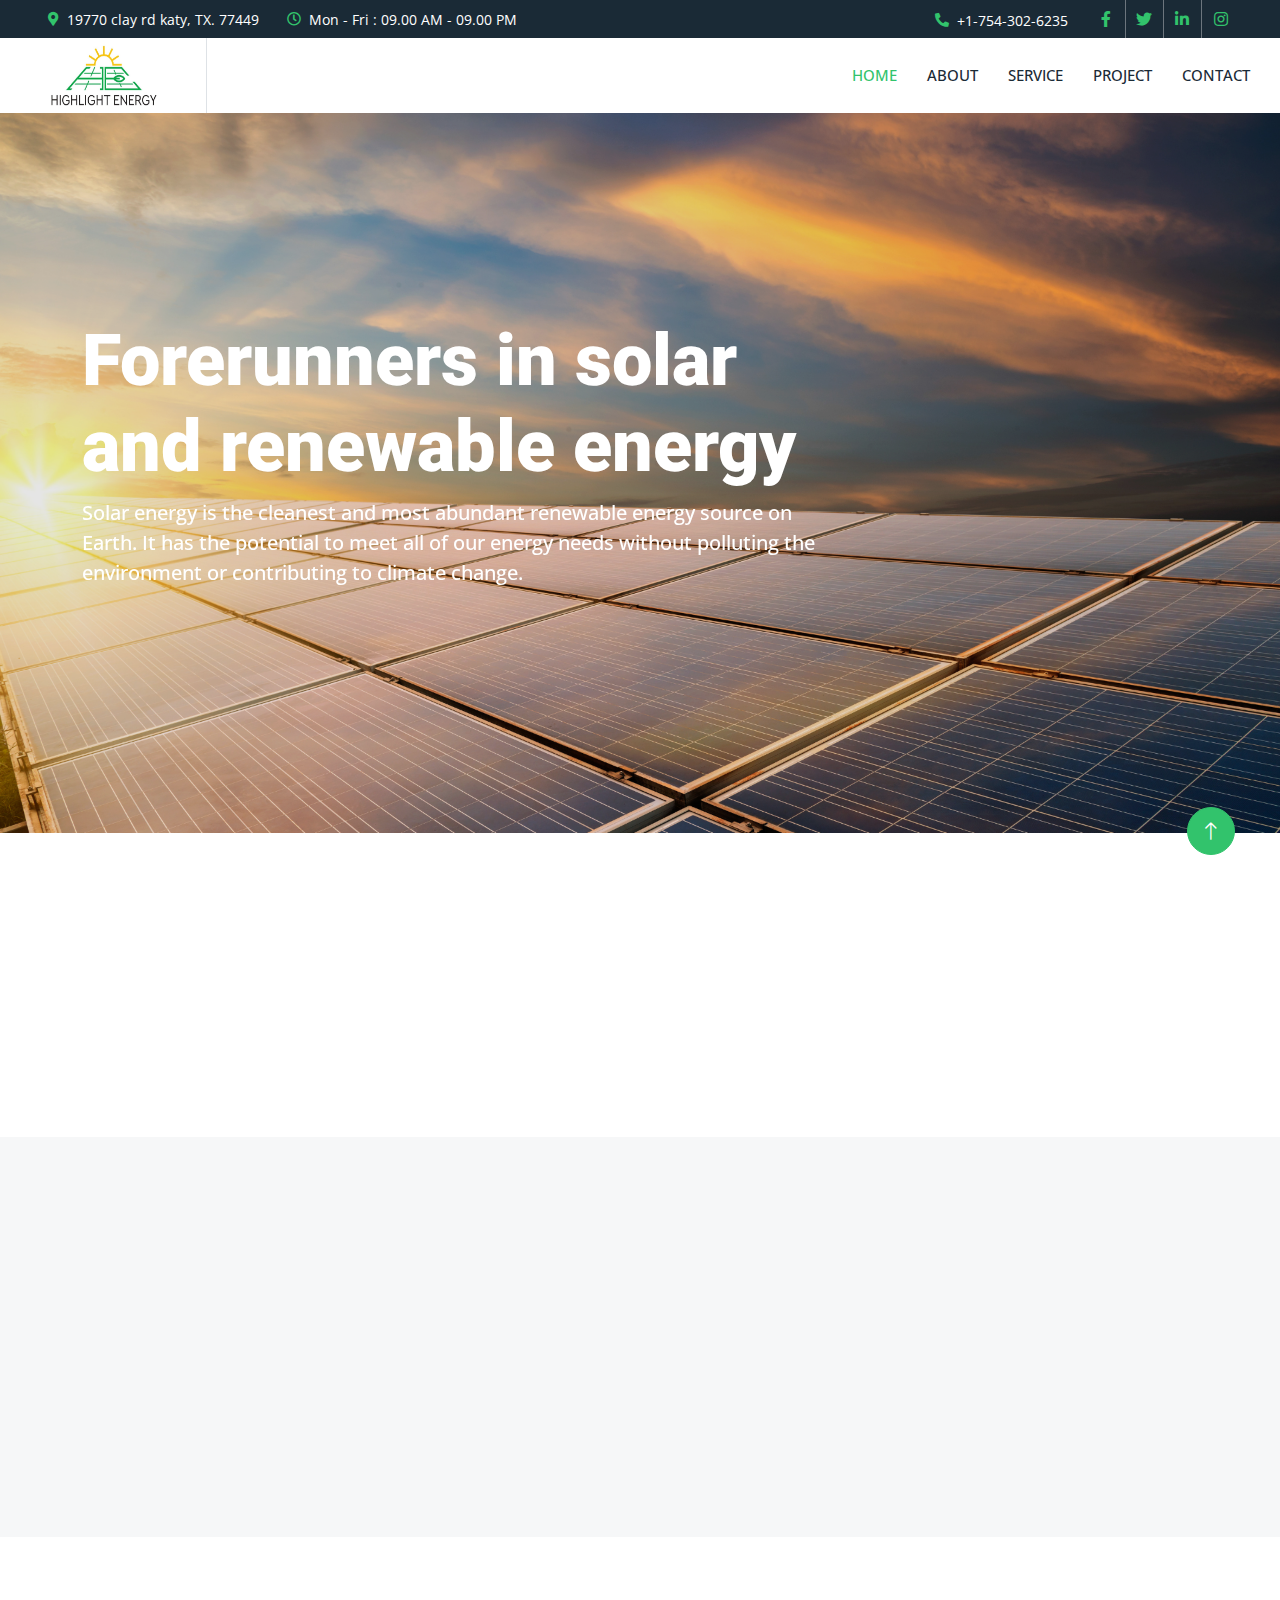
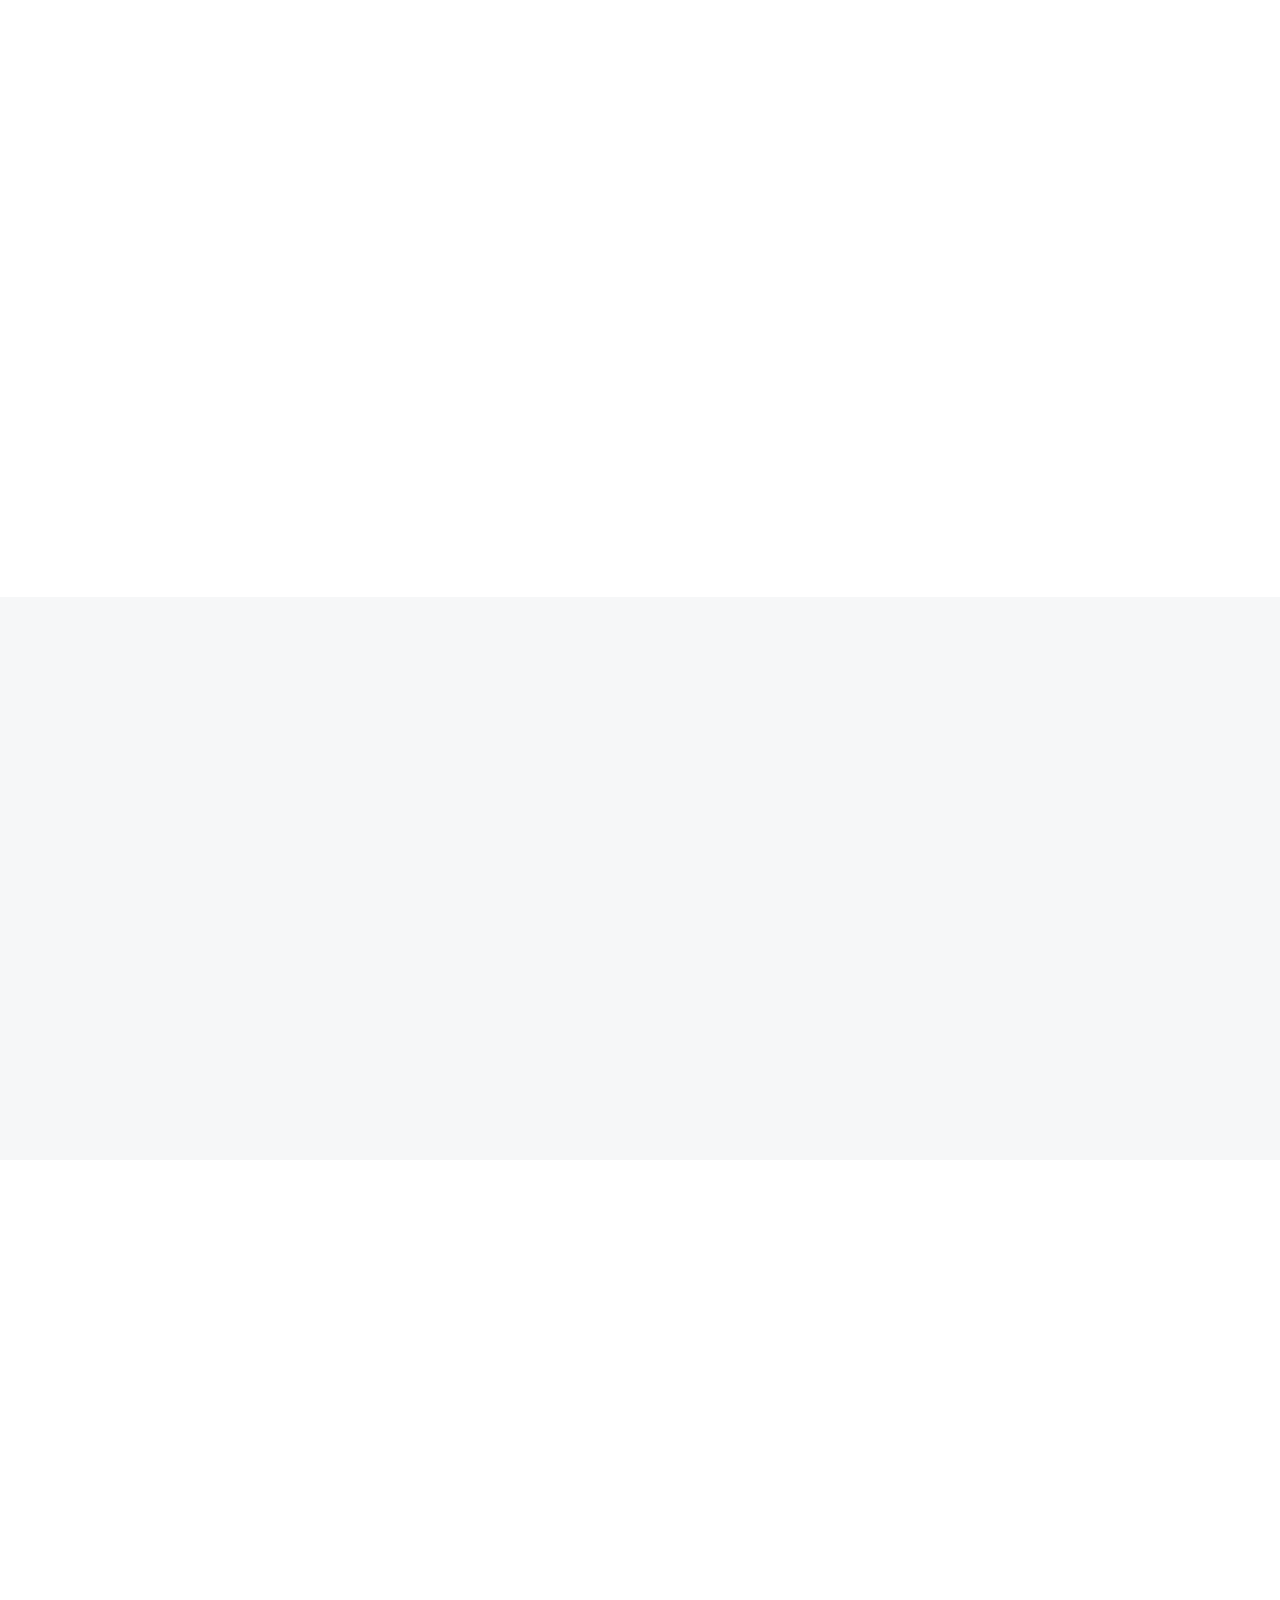
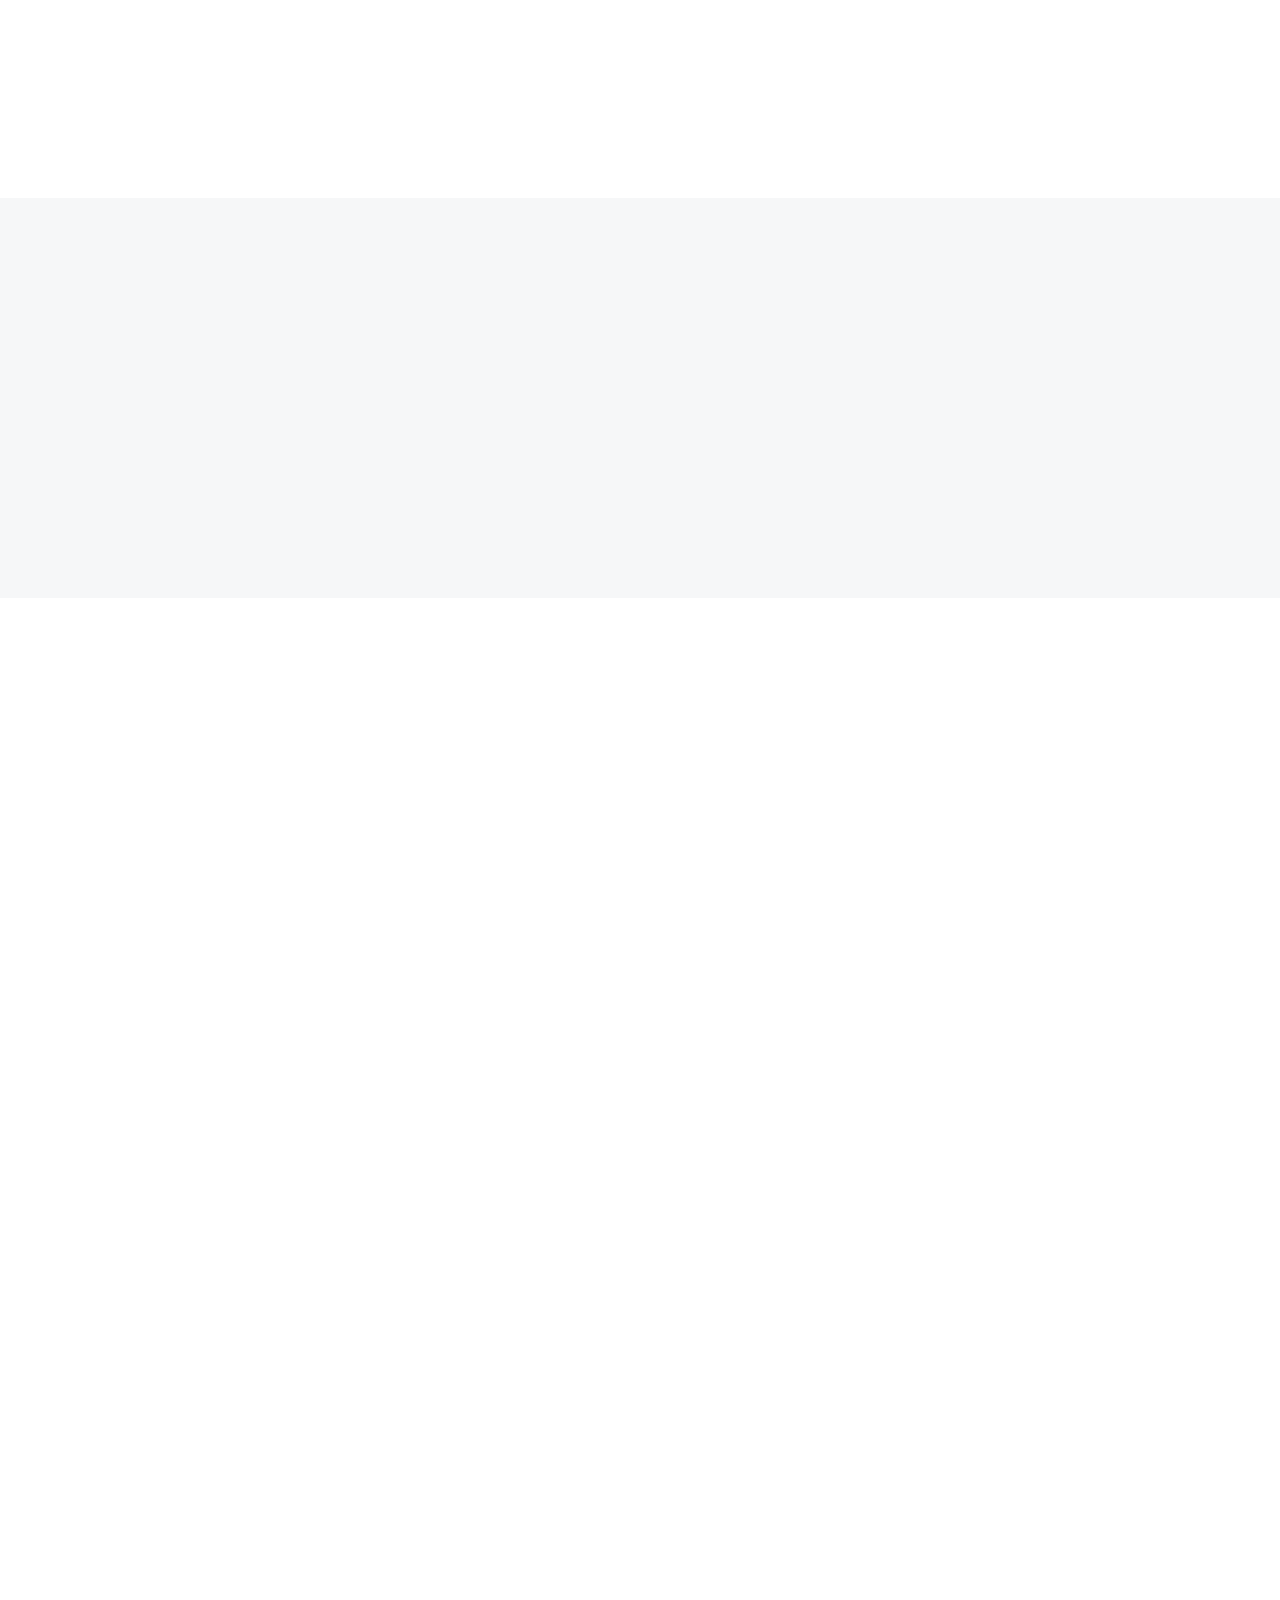
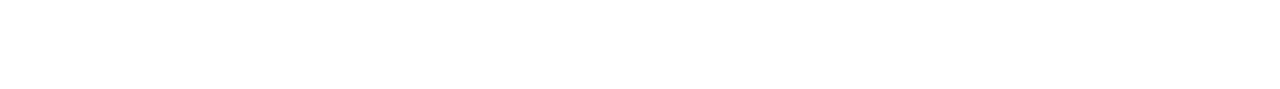
==== index.html @ 25a67133 "add" ====
<!DOCTYPE html>
<html lang="en">

<head>
    <meta charset="utf-8">
    <title>Highlight Energy</title>
    <meta content="width=device-width, initial-scale=1.0" name="viewport">
    <meta content="" name="keywords">
    <meta content="" name="description">

    <link href="img/favicon.ico" rel="icon">

    <link rel="preconnect" href="https://fonts.googleapis.com">
    <link rel="preconnect" href="https://fonts.gstatic.com" crossorigin>
    <link href="https://fonts.googleapis.com/css2?family=Open+Sans:wght@400;500&family=Roboto:wght@500;700;900&display=swap" rel="stylesheet"> 
    <link href="https://cdnjs.cloudflare.com/ajax/libs/font-awesome/5.10.0/css/all.min.css" rel="stylesheet">
    <link href="https://cdn.jsdelivr.net/npm/bootstrap-icons@1.4.1/font/bootstrap-icons.css" rel="stylesheet">
    <link href="lib/animate/animate.min.css" rel="stylesheet">
    <link href="lib/owlcarousel/assets/owl.carousel.min.css" rel="stylesheet">
    <link href="lib/lightbox/css/lightbox.min.css" rel="stylesheet">
    <link href="css/bootstrap.min.css" rel="stylesheet">
    <link href="css/style.css" rel="stylesheet">
</head>

<body>
    <div id="spinner" class="show bg-white position-fixed translate-middle w-100 vh-100 top-50 start-50 d-flex align-items-center justify-content-center">
        <div class="spinner-border text-primary" style="width: 3rem; height: 3rem;" role="status">
            <span class="sr-only">Loading...</span>
        </div>
    </div>
    <div class="container-fluid bg-dark p-0">
        <div class="row gx-0 d-none d-lg-flex">
            <div class="col-lg-7 px-5 text-start">
                <div class="h-100 d-inline-flex align-items-center me-4">
                    <small class="fa fa-map-marker-alt text-primary me-2"></small>
                    <small><a href="https://maps.app.goo.gl/d4Uj9iNZooESh6F9A?g_st=iw" style="color: white;">19770 clay rd katy, TX. 77449</a></small>
                </div>
                <div class="h-100 d-inline-flex align-items-center">
                    <small class="far fa-clock text-primary me-2"></small>
                    <small style="color:white;">Mon - Fri : 09.00 AM - 09.00 PM</small>
                </div>
            </div>
            <div class="col-lg-5 px-5 text-end">
                <div class="h-100 d-inline-flex align-items-center me-4">
                    <small class="fa fa-phone-alt text-primary me-2"></small>
                    <small ><a href="tel:+17543026235" style="color:white;">+1-754-302-6235</a></small>
                </div>
                <div class="h-100 d-inline-flex align-items-center mx-n2">
                    <a class="btn btn-square btn-link rounded-0 border-0 border-end border-secondary" href=""><i class="fab fa-facebook-f"></i></a>
                    <a class="btn btn-square btn-link rounded-0 border-0 border-end border-secondary" href=""><i class="fab fa-twitter"></i></a>
                    <a class="btn btn-square btn-link rounded-0 border-0 border-end border-secondary" href=""><i class="fab fa-linkedin-in"></i></a>
                    <a class="btn btn-square btn-link rounded-0" href=""><i class="fab fa-instagram"></i></a>
                </div>
            </div>
        </div>
    </div>
    <nav class="navbar navbar-expand-lg bg-white navbar-light sticky-top p-0">
        <a href="index.html" class="navbar-brand d-flex align-items-center border-end px-4 px-lg-5">
            <h2 class="m-0 text-primary"><img src="img/logo1.jpg"style="width: 110px; height:72px;"/></h2>
        </a>
        <button type="button" class="navbar-toggler me-4" data-bs-toggle="collapse" data-bs-target="#navbarCollapse">
            <span class="navbar-toggler-icon"></span>
        </button>
        <div class="collapse navbar-collapse" id="navbarCollapse">
            <div class="navbar-nav ms-auto p-4 p-lg-0">
                <a href="index.html" class="nav-item nav-link active">Home</a>
                <a href="about.html" class="nav-item nav-link">About</a>
                <a href="service.html" class="nav-item nav-link">Service</a>
                <a href="project.html" class="nav-item nav-link">Project</a>
                <!-- <div class="nav-item dropdown">
                    <a href="#" class="nav-link dropdown-toggle" data-bs-toggle="dropdown">Pages</a>
                    <div class="dropdown-menu bg-light m-0">
                        <a href="feature.html" class="dropdown-item">Feature</a>
                        <a href="quote.html" class="dropdown-item">Free Quote</a>
                        <a href="team.html" class="dropdown-item">Our Team</a>
                        <a href="testimonial.html" class="dropdown-item">Testimonial</a>
                        <a href="404.html" class="dropdown-item">404 Page</a>
                    </div>
                </div> -->
                <a href="contact.html" class="nav-item nav-link">Contact</a>
            </div>
            <!-- <a href="" class="btn btn-primary rounded-0 py-4 px-lg-5 d-none d-lg-block">Get A Quote<i class="fa fa-arrow-right ms-3"></i></a> -->
        </div>
    </nav>
    <div class="container-fluid p-0 pb-5 wow fadeIn" data-wow-delay="0.1s">
        <div class="owl-carousel header-carousel position-relative">
            <div class="owl-carousel-item position-relative" data-dot="<img src='img/carousel-1.jpg'>">
                <img class="img-fluid" src="img/sa.png" alt="">
                <div class="owl-carousel-inner">
                    <div class="container">
                        <div class="row justify-content-start">
                            <div class="col-10 col-lg-8">
                                <h1 class="display-2 text-white animated slideInDown">Forerunners in solar and renewable energy</h1>
                                <p class="fs-5 fw-medium text-white mb-4 pb-3">Solar energy is the cleanest and most abundant renewable energy source on Earth. It has the potential to meet all of our energy needs without polluting the environment or contributing to climate change.</p>
                                <!-- <a href="" class="btn btn-primary rounded-pill py-3 px-5 animated slideInLeft">Read More</a> -->
                            </div>
                        </div>
                    </div>
                </div>
            </div>
            <div class="owl-carousel-item position-relative" data-dot="<img src='img/carousel-2.jpg'>">
                <img class="img-fluid" src="img/carousel-2.jpg" alt="">
                <div class="owl-carousel-inner">
                    <div class="container">
                        <div class="row justify-content-start">
                            <div class="col-10 col-lg-8">
                                <h1 class="display-2 text-white animated slideInDown">Forerunners in solar and renewable energy</h1>
                                <p class="fs-5 fw-medium text-white mb-4 pb-3">Solar energy is the cleanest and most abundant renewable energy source on Earth. It has the potential to meet all of our energy needs without polluting the environment or contributing to climate change.</p>
                                <!-- <a href="" class="btn btn-primary rounded-pill py-3 px-5 animated slideInLeft">Read More</a> -->
                            </div>
                        </div>
                    </div>
                </div>
            </div>
            <div class="owl-carousel-item position-relative" data-dot="<img src='img/carousel-3.jpg'>">
                <img class="img-fluid" src="img/sa1.png" alt="">
                <div class="owl-carousel-inner">
                    <div class="container">
                        <div class="row justify-content-start">
                            <div class="col-10 col-lg-8">
                                <h1 class="display-2 text-white animated slideInDown">Forerunners in solar and renewable energy</h1>
                                <p class="fs-5 fw-medium text-white mb-4 pb-3">Solar energy is the cleanest and most abundant renewable energy source on Earth. It has the potential to meet all of our energy needs without polluting the environment or contributing to climate change.</p>
                                <!-- <a href="" class="btn btn-primary rounded-pill py-3 px-5 animated slideInLeft">Read More</a> -->
                            </div>
                        </div>
                    </div>
                </div>
            </div>
        </div>
    </div>
    <!-- Carousel End -->


    <!-- Feature Start -->
    <div class="container-xxl py-5">
        <div class="container">
            <div class="row g-5">
                <div class="col-md-6 col-lg-3 wow fadeIn" data-wow-delay="0.1s">
                    <div class="d-flex align-items-center mb-4">
                        <div class="btn-lg-square bg-primary rounded-circle me-3">
                            <i class="fa fa-users text-white"></i>
                        </div>
                        <h1 class="mb-0" data-toggle="counter-up">3453</h1>
                    </div>
                    <h5 class="mb-3">Satisfied customers</h5>
                    <!-- <span>It was time to get rid of the vines. Oh God, let it be God's pain</span> -->
                </div>
                <div class="col-md-6 col-lg-3 wow fadeIn" data-wow-delay="0.3s">
                    <div class="d-flex align-items-center mb-4">
                        <div class="btn-lg-square bg-primary rounded-circle me-3">
                            <i class="fa fa-check text-white"></i>
                        </div>
                        <h1 class="mb-0" data-toggle="counter-up">4234</h1>
                    </div>
                    <h5 class="mb-3">Project Complete</h5>
                    <!-- <span>It was time to get rid of the vines. Oh God, let it be God's pain</span> -->
                </div>
                <div class="col-md-6 col-lg-3 wow fadeIn" data-wow-delay="0.5s">
                    <div class="d-flex align-items-center mb-4">
                        <div class="btn-lg-square bg-primary rounded-circle me-3">
                            <i class="fa fa-award text-white"></i>
                        </div>
                        <h1 class="mb-0" data-toggle="counter-up">3123</h1>
                    </div>
                    <h5 class="mb-3">Awards Win</h5>
                    <!-- <span>It was time to get rid of the vines. Oh God, let it be God's pain</span> -->
                </div>
                <div class="col-md-6 col-lg-3 wow fadeIn" data-wow-delay="0.7s">
                    <div class="d-flex align-items-center mb-4">
                        <div class="btn-lg-square bg-primary rounded-circle me-3">
                            <i class="fa fa-users-cog text-white"></i>
                        </div>
                        <h1 class="mb-0" data-toggle="counter-up">1831</h1>
                    </div>
                    <h5 class="mb-3">Skilled workers</h5>
                    <!-- <span>It was time to get rid of the vines. Oh God, let it be God's pain</span> -->
                </div>
            </div>
        </div>
    </div>
    <!-- Feature Start -->


    <!-- About Start -->
    <div class="container-fluid bg-light overflow-hidden my-5 px-lg-0">
        <div class="container about px-lg-0">
            <div class="row g-0 mx-lg-0">
                <div class="col-lg-6 ps-lg-0 wow fadeIn" data-wow-delay="0.1s" style="min-height: 400px;">
                    <div class="position-relative h-100">
                        <img class="position-absolute img-fluid w-100 h-100" src="img/about.jpg" style="object-fit: cover;" alt="">
                    </div>
                </div>
                <div class="col-lg-6 about-text py-5 wow fadeIn" data-wow-delay="0.5s">
                    <div class="p-lg-5 pe-lg-0">
                        <h1 class="text-primary">About Us</h1>
                        <!-- <h1 class="mb-4">Over 25 years of experience in the solar and renewable energy industry</h1> -->
                        <p>With decades of expertise in the solar panel industry, we've honed our skills to deliver top-notch solutions, ensuring efficient and sustainable energy generation for a brighter future.</p>
                        <!-- <p><i class="fa fa-check-circle text-primary me-3"></i>Self-inflicted pain</p>
                        <p><i class="fa fa-check-circle text-primary me-3"></i>Some yards will be yards, while others will be something else.</p>
                        <p><i class="fa fa-check-circle text-primary me-3"></i>It was time to get rid of the vines</p> -->
                        <!-- <a href="" class="btn btn-primary rounded-pill py-3 px-5 mt-3">Explore More</a> -->
                    </div>
                </div>
            </div>
        </div>
    </div>
    <!-- About End -->


    <!-- Service Start -->
    <div class="container-xxl py-5">
        <div class="container">
            <div class="text-center mx-auto mb-5 wow fadeInUp" data-wow-delay="0.1s" style="max-width: 600px;">
                <h2 class="text-primary">Our Services</h2>
                <!-- <h1 class="mb-4">We Are Pioneers In The World Of Renewable Energy</h1> -->
            </div>
            <div class="row g-4">
                <!-- <div class="col-md-6 col-lg-4 wow fadeInUp" data-wow-delay="0.1s">
                    <div class="service-item rounded overflow-hidden">
                        <img class="img-fluid" src="img/img-600x400-1.jpg" alt="">
                        <div class="position-relative p-4 pt-0">
                            <div class="service-icon">
                                <i class="fa fa-solar-panel fa-3x"></i>
                            </div>
                            <h4 class="mb-3">Mounted Solar Panels</h4>
                            <p>Solar panels capture sunlight, converting it into renewable electricity.</p>
                            <a class="small fw-medium" href="">Read More<i class="fa fa-arrow-right ms-2"></i></a>
                        </div>
                    </div>
                </div> -->
                <div class="col-md-6 col-lg-4 wow fadeInUp" data-wow-delay="0.3s">
                    <div class="service-item rounded overflow-hidden">
                        <img class="img-fluid" src="img/img-600x400-5.jpg" alt="">
                        <div class="position-relative p-4 pt-0">
                            <div class="service-icon">
                                <i class="fa fa-wind fa-3x"></i>
                            </div>
                            <h4 class="mb-3">Residential Solar Panels</h4>
                            <!-- <p>Rooftop solar panels harness sunlight for clean, efficient energy generation.</p> -->
                            <!-- <a class="small fw-medium" href="">Read More<i class="fa fa-arrow-right ms-2"></i></a> -->
                        </div>
                    </div>
                </div>
                <div class="col-md-6 col-lg-4 wow fadeInUp" data-wow-delay="0.5s">
                    <div class="service-item rounded overflow-hidden">
                        <img class="img-fluid" src="img/img-600x400-6.jpg" alt="">
                        <div class="position-relative p-4 pt-0">
                            <div class="service-icon">
                                <i class="fa fa-lightbulb fa-3x"></i>
                            </div>
                            <h4 class="mb-3">Commercial Solar Panels</h4>
                            <!-- <p>Industrial solar panels provide large-scale clean energy solutions efficiently.</p> -->
                            <!-- <a class="small fw-medium" href="">Read More<i class="fa fa-arrow-right ms-2"></i></a> -->
                        </div>
                    </div>
                </div>
            </div>
        </div>
    </div>

    <div class="container-fluid bg-light overflow-hidden my-5 px-lg-0">
        <div class="container feature px-lg-0">
            <div class="row g-0 mx-lg-0">
                <div class="col-lg-6 feature-text py-5 wow fadeIn" data-wow-delay="0.1s">
                    <div class="p-lg-5 ps-lg-0">
                        <h6 class="text-primary">Why Choose Us!</h6>
                        <h1 class="mb-4">Complete Commercial & Residential Solar Systems</h1>
                        <p class="mb-4 pb-2">Complete commercial and residential solar systems provide sustainable energy solutions, reducing bills and environmental impact while powering homes and businesses efficiently.</p>
                        <div class="row g-4">
                            <div class="col-6">
                                <div class="d-flex align-items-center">
                                    <div class="btn-lg-square bg-primary rounded-circle">
                                        <i class="fa fa-check text-white"></i>
                                    </div>
                                    <div class="ms-4">
                                        <p class="mb-0">Quality</p>
                                        <h5 class="mb-0">Services</h5>
                                    </div>
                                </div>
                            </div>
                            <div class="col-6">
                                <div class="d-flex align-items-center">
                                    <div class="btn-lg-square bg-primary rounded-circle">
                                        <i class="fa fa-user-check text-white"></i>
                                    </div>
                                    <div class="ms-4">
                                        <p class="mb-0">Expert</p>
                                        <h5 class="mb-0">Workers</h5>
                                    </div>
                                </div>
                            </div>
                            <div class="col-6">
                                <div class="d-flex align-items-center">
                                    <div class="btn-lg-square bg-primary rounded-circle">
                                        <i class="fa fa-drafting-compass text-white"></i>
                                    </div>
                                    <div class="ms-4">
                                        <p class="mb-0">Free</p>
                                        <h5 class="mb-0">Consultation</h5>
                                    </div>
                                </div>
                            </div>
                            <div class="col-6">
                                <div class="d-flex align-items-center">
                                    <div class="btn-lg-square bg-primary rounded-circle">
                                        <i class="fa fa-headphones text-white"></i>
                                    </div>
                                    <div class="ms-4">
                                        <p class="mb-0">Customer</p>
                                        <h5 class="mb-0">Support</h5>
                                    </div>
                                </div>
                            </div>
                        </div>
                    </div>
                </div>
                <div class="col-lg-6 pe-lg-0 wow fadeIn" data-wow-delay="0.5s" style="min-height: 400px;">
                    <div class="position-relative h-100">
                        <img class="position-absolute img-fluid w-100 h-100" src="img/feature.jpg" style="object-fit: cover;" alt="">
                    </div>
                </div>
            </div>
        </div>
    </div>

    <div class="container-xxl py-5">
        <div class="container">
            <div class="text-center mx-auto mb-5 wow fadeInUp" data-wow-delay="0.1s" style="max-width: 600px;">
                <h2 class="text-primary">Our Projects</h2>
                <!-- <h1 class="mb-4">Visit Our Latest Solar And Renewable Energy Projects</h1> -->
            </div>
            <div class="row mt-n2 wow fadeInUp" data-wow-delay="0.3s">
                <div class="col-12 text-center">
                    <ul class="list-inline mb-5" id="portfolio-flters">
                        <li class="mx-2 active" data-filter="*">All</li>
                        <li class="mx-2" data-filter=".first">Solar Panels</li>
                        <!-- <li class="mx-2" data-filter=".second">Wind Turbines</li> -->
                        <!-- <li class="mx-2" data-filter=".third">Hydropower Plants</li> -->
                    </ul>
                </div>
            </div>
            <div class="row g-4 portfolio-container wow fadeInUp" data-wow-delay="0.5s">
                <!-- <div class="col-lg-4 col-md-6 portfolio-item first">
                    <div class="portfolio-img rounded overflow-hidden">
                        <img class="img-fluid" src="img/img-600x400-6.jpg" alt="">
                        <div class="portfolio-btn">
                            <a class="btn btn-lg-square btn-outline-light rounded-circle mx-1" href="img/img-600x400-6.jpg" data-lightbox="portfolio"><i class="fa fa-eye"></i></a>
                            <a class="btn btn-lg-square btn-outline-light rounded-circle mx-1" href=""><i class="fa fa-link"></i></a>
                        </div>
                    </div>
                    <div class="pt-3">
                        <p class="text-primary mb-0">Mounted Solar Panels</p>
                        <hr class="text-primary w-25 my-2">
                        <h5 class="lh-base">Solar panels capture sunlight, converting it into renewable electricity.</h5>
                    </div>
                </div> -->
                <div class="col-lg-4 col-md-6 portfolio-item second">
                    <div class="portfolio-img rounded overflow-hidden">
                        <img class="img-fluid" src="img/img-600x400-5.jpg" alt="">
                        <div class="portfolio-btn">
                            <a class="btn btn-lg-square btn-outline-light rounded-circle mx-1" href="img/img-600x400-5.jpg" data-lightbox="portfolio"><i class="fa fa-eye"></i></a>
                            <a class="btn btn-lg-square btn-outline-light rounded-circle mx-1" href=""><i class="fa fa-link"></i></a>
                        </div>
                    </div>
                    <div class="pt-3">
                        <p class="text-primary mb-0">Residential Solar Panels</p>
                        <hr class="text-primary w-25 my-2">
                        <!-- <h5 class="lh-base">Rooftop solar panels harness sunlight for clean, efficient energy generation.</h5> -->
                    </div>
                </div>
                <div class="col-lg-4 col-md-6 portfolio-item third">
                    <div class="portfolio-img rounded overflow-hidden">
                        <img class="img-fluid" src="img/img-600x400-4.jpg" alt="">
                        <div class="portfolio-btn">
                            <a class="btn btn-lg-square btn-outline-light rounded-circle mx-1" href="img/img-600x400-4.jpg" data-lightbox="portfolio"><i class="fa fa-eye"></i></a>
                            <a class="btn btn-lg-square btn-outline-light rounded-circle mx-1" href=""><i class="fa fa-link"></i></a>
                        </div>
                    </div>
                    <div class="pt-3">
                        <p class="text-primary mb-0">Commercial Solar Panels</p>
                        <hr class="text-primary w-25 my-2">
                        <!-- <h5 class="lh-base">Industrial solar panels provide large-scale clean energy solutions efficiently.</h5> -->
                    </div>
                </div>
                <!-- <div class="col-lg-4 col-md-6 portfolio-item first">
                    <div class="portfolio-img rounded overflow-hidden">
                        <img class="img-fluid" src="img/img-600x400-3.jpg" alt="">
                        <div class="portfolio-btn">
                            <a class="btn btn-lg-square btn-outline-light rounded-circle mx-1" href="img/img-600x400-3.jpg" data-lightbox="portfolio"><i class="fa fa-eye"></i></a>
                            <a class="btn btn-lg-square btn-outline-light rounded-circle mx-1" href=""><i class="fa fa-link"></i></a>
                        </div>
                    </div>
                    <div class="pt-3">
                        <p class="text-primary mb-0">Solar Panels</p>
                        <hr class="text-primary w-25 my-2">
                        <h5 class="lh-base">We Are pioneers of solar & renewable energy industry</h5>
                    </div>
                </div>
                <div class="col-lg-4 col-md-6 portfolio-item second">
                    <div class="portfolio-img rounded overflow-hidden">
                        <img class="img-fluid" src="img/img-600x400-2.jpg" alt="">
                        <div class="portfolio-btn">
                            <a class="btn btn-lg-square btn-outline-light rounded-circle mx-1" href="img/img-600x400-2.jpg" data-lightbox="portfolio"><i class="fa fa-eye"></i></a>
                            <a class="btn btn-lg-square btn-outline-light rounded-circle mx-1" href=""><i class="fa fa-link"></i></a>
                        </div>
                    </div>
                    <div class="pt-3">
                        <p class="text-primary mb-0">Photovoltaic Panel</p>
                        <hr class="text-primary w-25 my-2">
                        <h5 class="lh-base">We Are pioneers of solar & renewable energy industry</h5>
                    </div>
                </div>
                <div class="col-lg-4 col-md-6 portfolio-item third">
                    <div class="portfolio-img rounded overflow-hidden">
                        <img class="img-fluid" src="img/img-600x400-1.jpg" alt="">
                        <div class="portfolio-btn">
                            <a class="btn btn-lg-square btn-outline-light rounded-circle mx-1" href="img/img-600x400-1.jpg" data-lightbox="portfolio"><i class="fa fa-eye"></i></a>
                            <a class="btn btn-lg-square btn-outline-light rounded-circle mx-1" href=""><i class="fa fa-link"></i></a>
                        </div>
                    </div>
                    <div class="pt-3">
                        <p class="text-primary mb-0">Hydropower Plants</p>
                        <hr class="text-primary w-25 my-2">
                        <h5 class="lh-base">We Are pioneers of solar & renewable energy industry</h5>
                    </div>
                </div> -->
            </div>
        </div>
    </div>

    <div class="container-fluid bg-light overflow-hidden my-5 px-lg-0">
        <div class="container quote px-lg-0">
            <div class="row g-0 mx-lg-0">
                <div class="col-lg-6 ps-lg-0 wow fadeIn" data-wow-delay="0.1s" style="min-height: 400px;">
                    <div class="position-relative h-100">
                        <img class="position-absolute img-fluid w-100 h-100" src="img/quote.jpg" style="object-fit: cover;" alt="">
                    </div>
                </div>
                <div class="col-lg-6 quote-text py-5 wow fadeIn" data-wow-delay="0.5s">
                    <div class="p-lg-5 pe-lg-0">
                        <!-- <h6 class="text-primary">Contact Us</h6> -->
                        <h1 class="mb-4">Feel Free To Contact Us</h1>
                        <!-- <p class="mb-4 pb-2"></p> -->
                        <!-- <form>
                            <div class="row g-3">
                                <div class="col-12 col-sm-6">
                                    <input type="text" class="form-control border-0" placeholder="Your Name" style="height: 55px;">
                                </div>
                                <div class="col-12 col-sm-6">
                                    <input type="email" class="form-control border-0" placeholder="Your Email" style="height: 55px;">
                                </div>
                                <div class="col-12 col-sm-6">
                                    <input type="text" class="form-control border-0" placeholder="Your Mobile" style="height: 55px;">
                                </div>
                                <div class="col-12 col-sm-6">
                                    <select class="form-select border-0" style="height: 55px;">
                                        <option selected>Select A Service</option>
                                        <option value="1">Service 1</option>
                                        <option value="2">Service 2</option>
                                        <option value="3">Service 3</option>
                                    </select>
                                </div>
                                <div class="col-12">
                                    <textarea class="form-control border-0" placeholder="Special Note"></textarea>
                                </div>
                                <div class="col-12">
                                    <button class="btn btn-primary rounded-pill py-3 px-5" type="submit">Submit</button>
                                </div>
                            </div>
                        </form> -->
                        <script type="text/javascript" src="https://form.jotform.com/jsform/232794790628470"></script>
                    </div>
                </div>
            </div>
        </div>
    </div>

    <!-- <div class="container-xxl py-5">
        <div class="container">
            <div class="text-center mx-auto mb-5 wow fadeInUp" data-wow-delay="0.1s" style="max-width: 600px;">
                <h6 class="text-primary">Team Member</h6>
                <h1 class="mb-4">Experienced Team Members</h1>
            </div>
            <div class="row g-4">
                <div class="col-lg-4 col-md-6 wow fadeInUp" data-wow-delay="0.1s">
                    <div class="team-item rounded overflow-hidden">
                        <div class="d-flex">
                            <img class="img-fluid w-75" src="img/team-1.jpg" alt="">
                            <div class="team-social w-25">
                                <a class="btn btn-lg-square btn-outline-primary rounded-circle mt-3" href=""><i class="fab fa-facebook-f"></i></a>
                                <a class="btn btn-lg-square btn-outline-primary rounded-circle mt-3" href=""><i class="fab fa-twitter"></i></a>
                                <a class="btn btn-lg-square btn-outline-primary rounded-circle mt-3" href=""><i class="fab fa-instagram"></i></a>
                            </div>
                        </div>
                        <div class="p-4">
                            <h5>Full Name</h5>
                            <span>Designation</span>
                        </div>
                    </div>
                </div>
                <div class="col-lg-4 col-md-6 wow fadeInUp" data-wow-delay="0.3s">
                    <div class="team-item rounded overflow-hidden">
                        <div class="d-flex">
                            <img class="img-fluid w-75" src="img/team-2.jpg" alt="">
                            <div class="team-social w-25">
                                <a class="btn btn-lg-square btn-outline-primary rounded-circle mt-3" href=""><i class="fab fa-facebook-f"></i></a>
                                <a class="btn btn-lg-square btn-outline-primary rounded-circle mt-3" href=""><i class="fab fa-twitter"></i></a>
                                <a class="btn btn-lg-square btn-outline-primary rounded-circle mt-3" href=""><i class="fab fa-instagram"></i></a>
                            </div>
                        </div>
                        <div class="p-4">
                            <h5>Full Name</h5>
                            <span>Designation</span>
                        </div>
                    </div>
                </div>
                <div class="col-lg-4 col-md-6 wow fadeInUp" data-wow-delay="0.5s">
                    <div class="team-item rounded overflow-hidden">
                        <div class="d-flex">
                            <img class="img-fluid w-75" src="img/team-3.jpg" alt="">
                            <div class="team-social w-25">
                                <a class="btn btn-lg-square btn-outline-primary rounded-circle mt-3" href=""><i class="fab fa-facebook-f"></i></a>
                                <a class="btn btn-lg-square btn-outline-primary rounded-circle mt-3" href=""><i class="fab fa-twitter"></i></a>
                                <a class="btn btn-lg-square btn-outline-primary rounded-circle mt-3" href=""><i class="fab fa-instagram"></i></a>
                            </div>
                        </div>
                        <div class="p-4">
                            <h5>Full Name</h5>
                            <span>Designation</span>
                        </div>
                    </div>
                </div>
            </div>
        </div>
    </div> -->
    <!-- Team End -->


    <!-- Testimonial Start -->
    <div class="container-xxl py-5">
        <div class="container">
            <div class="text-center mx-auto mb-5 wow fadeInUp" data-wow-delay="0.1s" style="max-width: 600px;">
                <h6 class="text-primary">Testimonial</h6>
                <h1 class="mb-4">What Our Clients Say!</h1>
            </div>
            <div class="owl-carousel testimonial-carousel wow fadeInUp" data-wow-delay="0.1s">
                <div class="testimonial-item text-center">
                    <div class="testimonial-img position-relative">
                        <img class="img-fluid rounded-circle mx-auto mb-5" src="img/testimonial-1.jpg">
                        <div class="btn-square bg-primary rounded-circle">
                            <i class="fa fa-quote-left text-white"></i>
                        </div>
                    </div>
                    <div class="testimonial-text text-center rounded p-4">
                        <p>Clita clita tempor justo dolor ipsum amet kasd amet duo justo duo duo labore sed sed. Magna ut diam sit et amet stet eos sed clita erat magna elitr erat sit sit erat at rebum justo sea clita.</p>
                        <h5 class="mb-1">Client Name</h5>
                        <span class="fst-italic">Profession</span>
                    </div>
                </div>
                <div class="testimonial-item text-center">
                    <div class="testimonial-img position-relative">
                        <img class="img-fluid rounded-circle mx-auto mb-5" src="img/testimonial-2.jpg">
                        <div class="btn-square bg-primary rounded-circle">
                            <i class="fa fa-quote-left text-white"></i>
                        </div>
                    </div>
                    <div class="testimonial-text text-center rounded p-4">
                        <p>Clita clita tempor justo dolor ipsum amet kasd amet duo justo duo duo labore sed sed. Magna ut diam sit et amet stet eos sed clita erat magna elitr erat sit sit erat at rebum justo sea clita.</p>
                        <h5 class="mb-1">Client Name</h5>
                        <span class="fst-italic">Profession</span>
                    </div>
                </div>
                <div class="testimonial-item text-center">
                    <div class="testimonial-img position-relative">
                        <img class="img-fluid rounded-circle mx-auto mb-5" src="img/testimonial-3.jpg">
                        <div class="btn-square bg-primary rounded-circle">
                            <i class="fa fa-quote-left text-white"></i>
                        </div>
                    </div>
                    <div class="testimonial-text text-center rounded p-4">
                        <p>Clita clita tempor justo dolor ipsum amet kasd amet duo justo duo duo labore sed sed. Magna ut diam sit et amet stet eos sed clita erat magna elitr erat sit sit erat at rebum justo sea clita.</p>
                        <h5 class="mb-1">Client Name</h5>
                        <span class="fst-italic">Profession</span>
                    </div>
                </div>
            </div>
        </div>
    </div>
    <!-- Testimonial End -->


    <!-- Footer Start -->
    <div class="container-fluid bg-dark text-body footer mt-5 pt-5 wow fadeIn" data-wow-delay="0.1s">
        <div class="container py-5">
            <div class="row g-5">
                <div class="col-lg-3 col-md-6">
                    <h5 class="text-white mb-4">Address</h5>
                    <p class="mb-2"><i class="fa fa-map-marker-alt me-3"></i><a href="https://maps.app.goo.gl/d4Uj9iNZooESh6F9A?g_st=iw"  style="color: grey;">19770 clay rd katy, TX. 77449</a></p>
                    <p class="mb-2"><i class="fa fa-phone-alt me-3"></i><a href="tel:+17543026235" style="color: grey;">+1-754-302-6235</a></p>
                    <p class="mb-2"><i class="fa fa-envelope me-3"></i><a href="mailto:Highlightenergytx@gmail.com" style="color: grey;font-size:14px;">Highlightenergytx@gmail.com</a></p>
                    <div class="d-flex pt-2">
                        <a class="btn btn-square btn-outline-light btn-social" href=""><i class="fab fa-twitter"></i></a>
                        <a class="btn btn-square btn-outline-light btn-social" href=""><i class="fab fa-facebook-f"></i></a>
                        <a class="btn btn-square btn-outline-light btn-social" href=""><i class="fab fa-youtube"></i></a>
                        <a class="btn btn-square btn-outline-light btn-social" href=""><i class="fab fa-linkedin-in"></i></a>
                    </div>
                </div>
                <div class="col-lg-3 col-md-6">
                    <h5 class="text-white mb-4">Quick Links</h5>
                    <a class="btn btn-link" href="about.html">About Us</a>
                    <a class="btn btn-link" href="service.html">Our Services</a>
                    <a class="btn btn-link" href="project.html">Our Project</a>
                    <a class="btn btn-link" href="contact.html">Contact Us</a>
                    <!-- <a class="btn btn-link" href="">Support</a> -->
                </div>
                <div class="col-lg-3 col-md-6">
                    <h5 class="text-white mb-4">Project Gallery</h5>
                    <div class="row g-2">
                        <div class="col-4">
                            <img class="img-fluid rounded" src="img/gallery-1.jpg" alt="">
                        </div>
                        <div class="col-4">
                            <img class="img-fluid rounded" src="img/gallery-2.jpg" alt="">
                        </div>
                        <div class="col-4">
                            <img class="img-fluid rounded" src="img/gallery-3.jpg" alt="">
                        </div>
                        <div class="col-4">
                            <img class="img-fluid rounded" src="img/gallery-4.jpg" alt="">
                        </div>
                        <div class="col-4">
                            <img class="img-fluid rounded" src="img/gallery-5.jpg" alt="">
                        </div>
                        <div class="col-4">
                            <img class="img-fluid rounded" src="img/gallery-6.jpg" alt="">
                        </div>
                    </div>
                </div>
                <div class="col-lg-3 col-md-6">
                    <h5 class="text-white mb-4">Newsletter</h5>
                    <p>Feel Free To Contact Us</p>
                    <div class="position-relative mx-auto" style="max-width: 400px;">
                        <input class="form-control border-0 w-100 py-3 ps-4 pe-5" type="text" placeholder="Your email">
                        <button type="button" class="btn btn-primary py-2 position-absolute top-0 end-0 mt-2 me-2">SignUp</button>
                    </div>
                </div>
            </div>
        </div>
        <div class="container"> 
            <div class="copyright">
                <div class="row">
                    <div class="col-md-6 text-center text-md-start mb-3 mb-md-0">
                        &copy; <a href="https://highlightenergy.com/">Highlight Energy</a>, All Right Reserved.
                    </div>
                    <!-- <div class="col-md-6 text-center text-md-end">
                        Designed By <a href="https://htmlcodex.com">HTML Codex</a>
                        <br>Distributed By: <a href="https://themewagon.com" target="_blank">ThemeWagon</a>
                    </div> -->
                </div>
            </div>
        </div>
    </div>
    <a href="#" class="btn btn-lg btn-primary btn-lg-square rounded-circle back-to-top"><i class="bi bi-arrow-up"></i></a>


    <script src="https://code.jquery.com/jquery-3.4.1.min.js"></script>
    <script src="https://cdn.jsdelivr.net/npm/bootstrap@5.0.0/dist/js/bootstrap.bundle.min.js"></script>
    <script src="lib/wow/wow.min.js"></script>
    <script src="lib/easing/easing.min.js"></script>
    <script src="lib/waypoints/waypoints.min.js"></script>
    <script src="lib/counterup/counterup.min.js"></script>
    <script src="lib/owlcarousel/owl.carousel.min.js"></script>
    <script src="lib/isotope/isotope.pkgd.min.js"></script>
    <script src="lib/lightbox/js/lightbox.min.js"></script>

    <script src="js/main.js"></script>
</body>

</html>
---- css/style.css ----
/********** Template CSS **********/
:root {
    --primary: #32C36C;
    --light: #F6F7F8;
    --dark: #1A2A36;
}

.fw-medium {
    font-weight: 500 !important;
}

.fw-bold {
    font-weight: 700 !important;
}

.fw-black {
    font-weight: 900 !important;
}

.back-to-top {
    position: fixed;
    display: none;
    right: 45px;
    bottom: 45px;
    z-index: 99;
}


/*** Spinner ***/
#spinner {
    opacity: 0;
    visibility: hidden;
    transition: opacity .5s ease-out, visibility 0s linear .5s;
    z-index: 99999;
}

#spinner.show {
    transition: opacity .5s ease-out, visibility 0s linear 0s;
    visibility: visible;
    opacity: 1;
}


/*** Button ***/
.btn {
    font-weight: 500;
    transition: .5s;
}

.btn.btn-primary,
.btn.btn-outline-primary:hover {
    color: #FFFFFF;
}

.btn-square {
    width: 38px;
    height: 38px;
}

.btn-sm-square {
    width: 32px;
    height: 32px;
}

.btn-lg-square {
    width: 48px;
    height: 48px;
}

.btn-square,
.btn-sm-square,
.btn-lg-square {
    padding: 0;
    display: flex;
    align-items: center;
    justify-content: center;
    font-weight: normal;
}

/*** Navbar ***/
.navbar.sticky-top {
    top: -100px;
    transition: .5s;
}

.navbar .navbar-brand,
.navbar a.btn {
    height: 75px;
}

.navbar .navbar-nav .nav-link {
    margin-right: 30px;
    padding: 25px 0;
    color: var(--dark);
    font-size: 15px;
    font-weight: 500;
    text-transform: uppercase;
    outline: none;
}

.navbar .navbar-nav .nav-link:hover,
.navbar .navbar-nav .nav-link.active {
    color: var(--primary);
}

.navbar .dropdown-toggle::after {
    border: none;
    content: "\f107";
    font-family: "Font Awesome 5 Free";
    font-weight: 900;
    vertical-align: middle;
    margin-left: 8px;
}

@media (max-width: 991.98px) {
    .navbar .navbar-nav .nav-link  {
        margin-right: 0;
        padding: 10px 0;
    }

    .navbar .navbar-nav {
        border-top: 1px solid #EEEEEE;
    }
}

@media (min-width: 992px) {
    .navbar .nav-item .dropdown-menu {
        display: block;
        border: none;
        margin-top: 0;
        top: 150%;
        opacity: 0;
        visibility: hidden;
        transition: .5s;
    }

    .navbar .nav-item:hover .dropdown-menu {
        top: 100%;
        visibility: visible;
        transition: .5s;
        opacity: 1;
    }
}


/*** Header ***/
.owl-carousel-inner {
    position: absolute;
    width: 100%;
    height: 100%;
    top: 0;
    left: 0;
    display: flex;
    align-items: center;
    background: rgba(0, 0, 0, .1);
}

@media (max-width: 768px) {
    .header-carousel .owl-carousel-item {
        position: relative;
        min-height: 500px;
    }

    .header-carousel .owl-carousel-item img {
        position: absolute;
        width: 100%;
        height: 100%;
        object-fit: cover;
    }

    .header-carousel .owl-carousel-item p {
        font-size: 16px !important;
    }
}

.header-carousel .owl-dots {
    position: absolute;
    width: 0px;
    height: 0%;
    top: 0;
    right: 30px;
    display: flex;
    flex-direction: column;
    align-items: center;
    justify-content: center;
}

.header-carousel .owl-dots .owl-dot {
    position: relative;
    width: 0px;
    height: 0px;
    margin: 5px 0;
    background: #FFFFFF;
    box-shadow: 0 0 30px rgba(255, 255, 255, .9);
    border-radius: 45px;
    transition: .5s;
}

.header-carousel .owl-dots .owl-dot.active {
    width: 0px;
    height: 0px;
}

.header-carousel .owl-dots .owl-dot img {
    position: absolute;
    width: 0%;
    height: 0%;
    object-fit: cover;
    padding: 2px;
    border-radius: 45px;
    transition: .5s;
}

.page-header {
    background: linear-gradient(rgba(0, 0, 0, .1), rgba(0, 0, 0, .1)), url(../img/sa.png) center center no-repeat;
    background-size: cover;
}

.breadcrumb-item + .breadcrumb-item::before {
    color: var(--light);
}


/*** About ***/
@media (min-width: 992px) {
    .container.about {
        max-width: 100% !important;
    }

    .about-text  {
        padding-right: calc(((100% - 960px) / 2) + .75rem);
    }
}

@media (min-width: 1200px) {
    .about-text  {
        padding-right: calc(((100% - 1140px) / 2) + .75rem);
    }
}

@media (min-width: 1400px) {
    .about-text  {
        padding-right: calc(((100% - 1320px) / 2) + .75rem);
    }
}


/*** Service ***/
.service-item {
    box-shadow: 0 0 45px rgba(0, 0, 0, .08);
}

.service-icon {
    position: relative;
    margin: -50px 0 25px 0;
    width: 100px;
    height: 100px;
    display: flex;
    align-items: center;
    justify-content: center;
    color: var(--primary);
    background: #FFFFFF;
    border-radius: 100px;
    box-shadow: 0 0 45px rgba(0, 0, 0, .08);
    transition: .5s;
}

.service-item:hover .service-icon {
    color: #FFFFFF;
    background: var(--primary);
}


/*** Feature ***/
@media (min-width: 992px) {
    .container.feature {
        max-width: 100% !important;
    }

    .feature-text  {
        padding-left: calc(((100% - 960px) / 2) + .75rem);
    }
}

@media (min-width: 1200px) {
    .feature-text  {
        padding-left: calc(((100% - 1140px) / 2) + .75rem);
    }
}

@media (min-width: 1400px) {
    .feature-text  {
        padding-left: calc(((100% - 1320px) / 2) + .75rem);
    }
}


/*** Project Portfolio ***/
#portfolio-flters li {
    display: inline-block;
    font-weight: 500;
    color: var(--dark);
    cursor: pointer;
    transition: .5s;
    border-bottom: 2px solid transparent;
}

#portfolio-flters li:hover,
#portfolio-flters li.active {
    color: var(--primary);
    border-color: var(--primary);
}

.portfolio-img {
    position: relative;
}

.portfolio-img::before,
.portfolio-img::after {
    position: absolute;
    content: "";
    width: 0;
    height: 100%;
    top: 0;
    background: var(--dark);
    transition: .5s;
}

.portfolio-img::before {
    left: 50%;
}

.portfolio-img::after {
    right: 50%;
}

.portfolio-item:hover .portfolio-img::before {
    width: 51%;
    left: 0;
}

.portfolio-item:hover .portfolio-img::after {
    width: 51%;
    right: 0;
}

.portfolio-btn {
    position: absolute;
    top: 0;
    left: 0;
    width: 100%;
    height: 100%;
    display: flex;
    align-items: center;
    justify-content: center;
    opacity: 0;
    z-index: 1;
    transition: .5s;
}

.portfolio-item:hover .portfolio-btn {
    opacity: 1;
    transition-delay: .3s;
}


/*** Quote ***/
@media (min-width: 992px) {
    .container.quote {
        max-width: 100% !important;
    }

    .quote-text  {
        padding-right: calc(((100% - 960px) / 2) + .75rem);
    }
}

@media (min-width: 1200px) {
    .quote-text  {
        padding-right: calc(((100% - 1140px) / 2) + .75rem);
    }
}

@media (min-width: 1400px) {
    .quote-text  {
        padding-right: calc(((100% - 1320px) / 2) + .75rem);
    }
}


/*** Team ***/
.team-item {
    box-shadow: 0 0 45px rgba(0, 0, 0, .08);
}

.team-item img {
    border-radius: 8px 60px 0 0;
}

.team-item .team-social {
    display: flex;
    flex-direction: column;
    align-items: center;
    justify-content: flex-end;
    background: #FFFFFF;
    transition: .5s;
}


/*** Testimonial ***/
.testimonial-carousel::before {
    position: absolute;
    content: "";
    top: 0;
    left: 0;
    height: 100%;
    width: 0;
    background: linear-gradient(to right, rgba(255, 255, 255, 1) 0%, rgba(255, 255, 255, 0) 100%);
    z-index: 1;
}

.testimonial-carousel::after {
    position: absolute;
    content: "";
    top: 0;
    right: 0;
    height: 100%;
    width: 0;
    background: linear-gradient(to left, rgba(255, 255, 255, 1) 0%, rgba(255, 255, 255, 0) 100%);
    z-index: 1;
}

@media (min-width: 768px) {
    .testimonial-carousel::before,
    .testimonial-carousel::after {
        width: 200px;
    }
}

@media (min-width: 992px) {
    .testimonial-carousel::before,
    .testimonial-carousel::after {
        width: 300px;
    }
}

.testimonial-carousel .owl-nav {
    position: absolute;
    width: 350px;
    top: 20px;
    left: 50%;
    transform: translateX(-50%);
    display: flex;
    justify-content: space-between;
    opacity: 0;
    transition: .5s;
    z-index: 1;
}

.testimonial-carousel:hover .owl-nav {
    width: 300px;
    opacity: 1;
}

.testimonial-carousel .owl-nav .owl-prev,
.testimonial-carousel .owl-nav .owl-next {
    position: relative;
    color: var(--primary);
    font-size: 45px;
    transition: .5s;
}

.testimonial-carousel .owl-nav .owl-prev:hover,
.testimonial-carousel .owl-nav .owl-next:hover {
    color: var(--dark);
}

.testimonial-carousel .testimonial-img img {
    width: 100px;
    height: 100px;
}

.testimonial-carousel .testimonial-img .btn-square {
    position: absolute;
    bottom: -19px;
    left: 50%;
    transform: translateX(-50%);
}

.testimonial-carousel .owl-item .testimonial-text {
    margin-bottom: 30px;
    box-shadow: 0 0 45px rgba(0, 0, 0, .08);
    transform: scale(.8);
    transition: .5s;
}

.testimonial-carousel .owl-item.center .testimonial-text {
    transform: scale(1);
}


/*** Contact ***/
@media (min-width: 992px) {
    .container.contact {
        max-width: 100% !important;
    }

    .contact-text  {
        padding-left: calc(((100% - 960px) / 2) + .75rem);
    }
}

@media (min-width: 1200px) {
    .contact-text  {
        padding-left: calc(((100% - 1140px) / 2) + .75rem);
    }
}

@media (min-width: 1400px) {
    .contact-text  {
        padding-left: calc(((100% - 1320px) / 2) + .75rem);
    }
}


/*** Footer ***/
.footer .btn.btn-social {
    margin-right: 5px;
    color: #9B9B9B;
    border: 1px solid #9B9B9B;
    border-radius: 38px;
    transition: .3s;
}

.footer .btn.btn-social:hover {
    color: var(--primary);
    border-color: var(--light);
}

.footer .btn.btn-link {
    display: block;
    margin-bottom: 5px;
    padding: 0;
    text-align: left;
    color: #9B9B9B;
    font-weight: normal;
    text-transform: capitalize;
    transition: .3s;
}

.footer .btn.btn-link::before {
    position: relative;
    content: "\f105";
    font-family: "Font Awesome 5 Free";
    font-weight: 900;
    margin-right: 10px;
}

.footer .btn.btn-link:hover {
    color: #FFFFFF;
    letter-spacing: 1px;
    box-shadow: none;
}

.footer .copyright {
    padding: 25px 0;
    border-top: 1px solid rgba(256, 256, 256, .1);
}

.footer .copyright a {
    color: var(--light);
}

.footer .copyright a:hover {
    color: var(--primary);
}
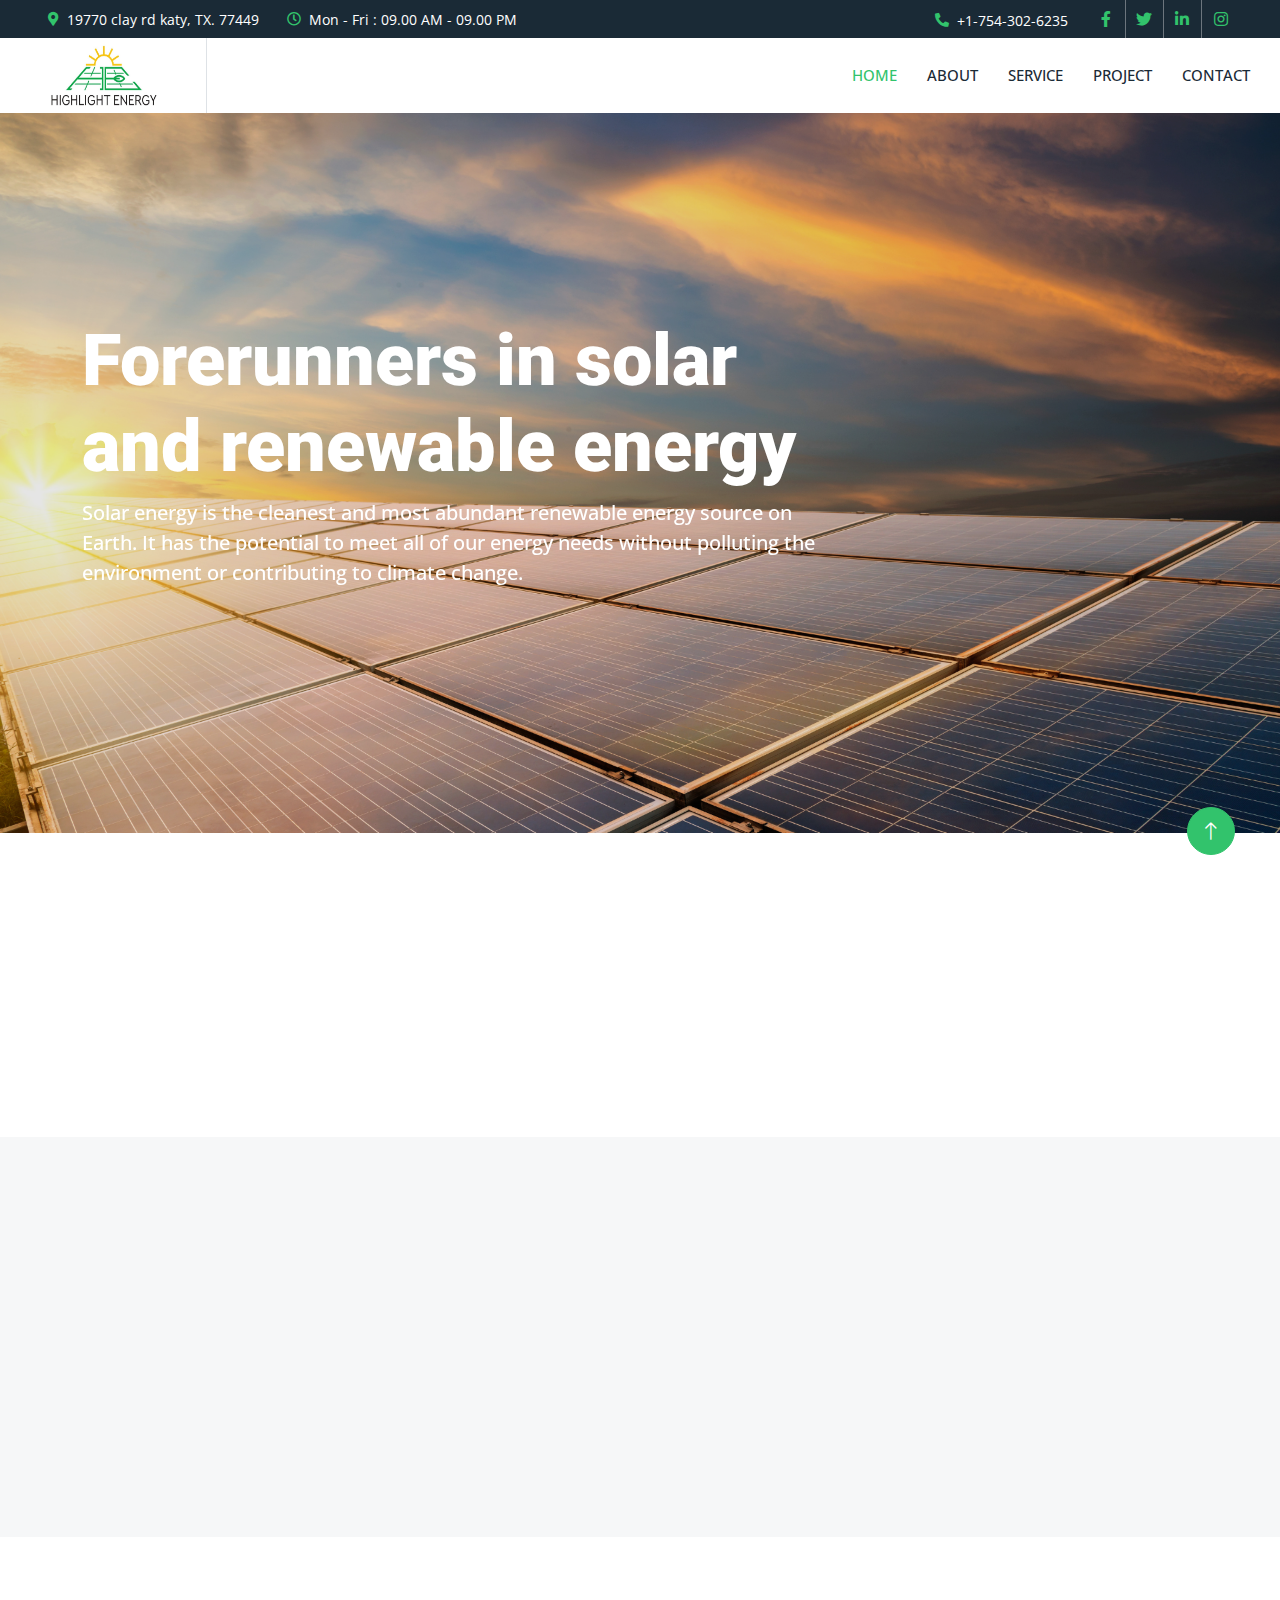
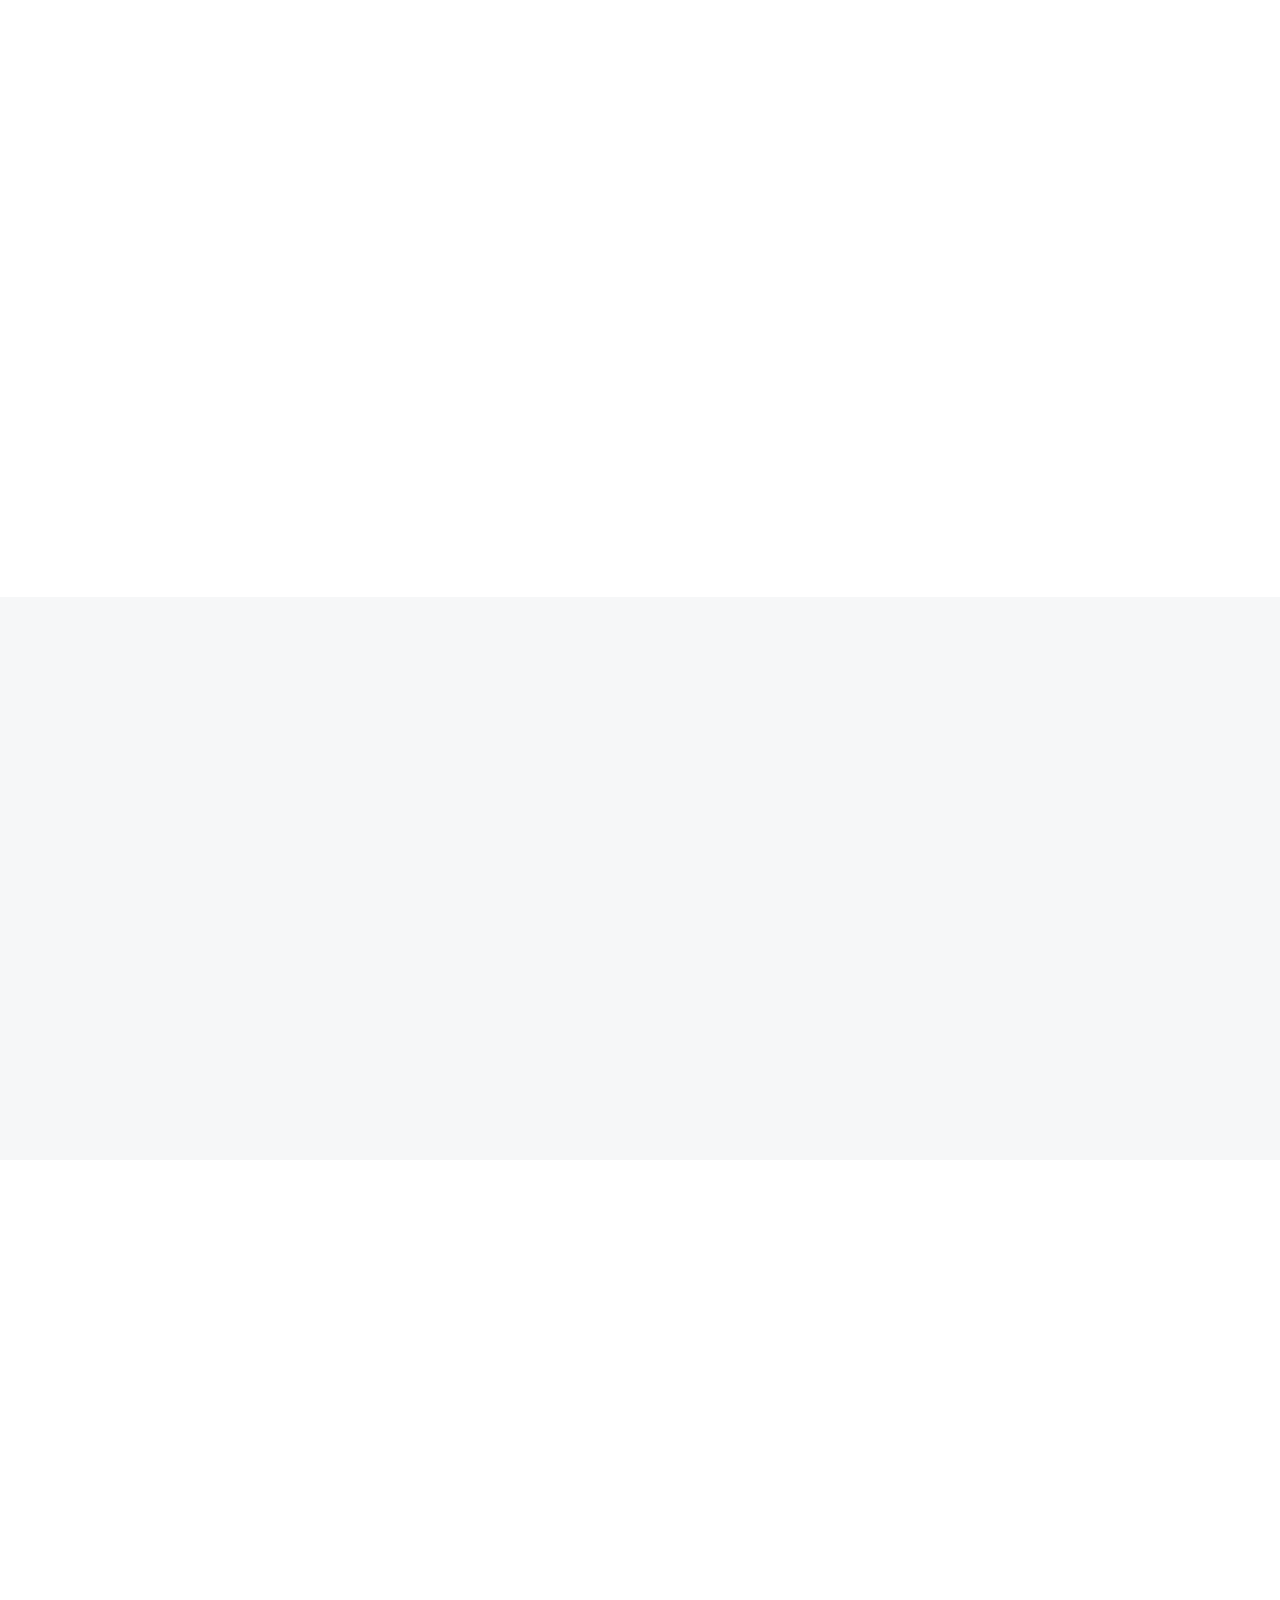
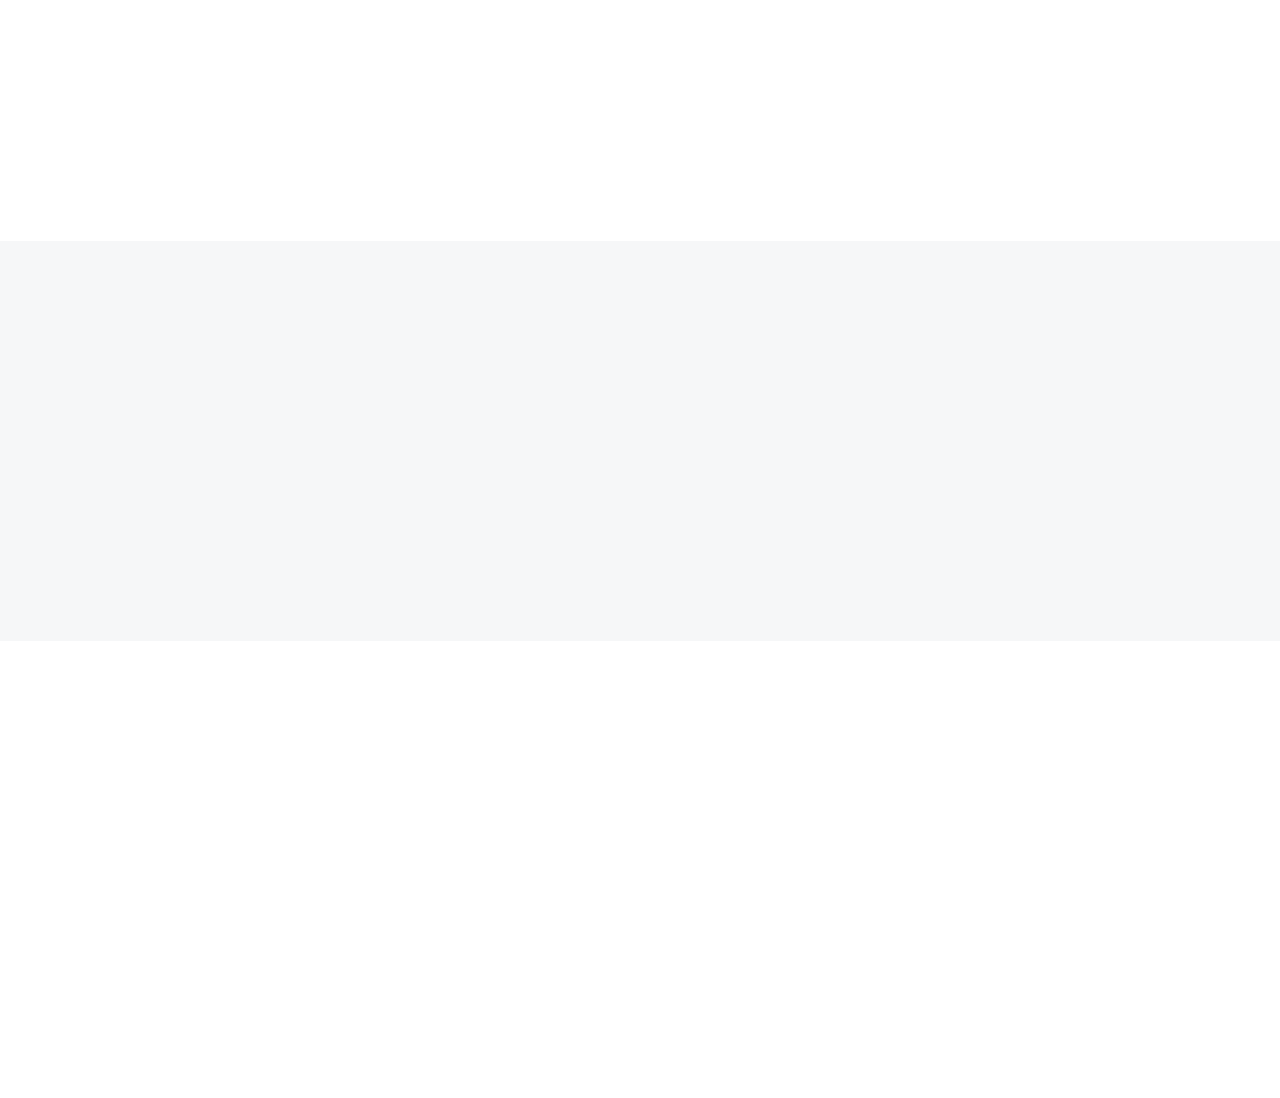
==== commit 46babd23: "Update index.html" ====
--- a/index.html
+++ b/index.html
@@ -222,7 +222,7 @@
                             <div class="service-icon">
                                 <i class="fa fa-solar-panel fa-3x"></i>
                             </div>
-                            <h4 class="mb-3">Mounted Solar Panels</h4>
+                            <h4 class="mb-3">Mounted Projects</h4>
                             <p>Solar panels capture sunlight, converting it into renewable electricity.</p>
                             <a class="small fw-medium" href="">Read More<i class="fa fa-arrow-right ms-2"></i></a>
                         </div>
@@ -235,7 +235,7 @@
                             <div class="service-icon">
                                 <i class="fa fa-wind fa-3x"></i>
                             </div>
-                            <h4 class="mb-3">Residential Solar Panels</h4>
+                            <h4 class="mb-3">Residential Projects</h4>
                             <!-- <p>Rooftop solar panels harness sunlight for clean, efficient energy generation.</p> -->
                             <!-- <a class="small fw-medium" href="">Read More<i class="fa fa-arrow-right ms-2"></i></a> -->
                         </div>
@@ -248,7 +248,7 @@
                             <div class="service-icon">
                                 <i class="fa fa-lightbulb fa-3x"></i>
                             </div>
-                            <h4 class="mb-3">Commercial Solar Panels</h4>
+                            <h4 class="mb-3">Commercial Projects</h4>
                             <!-- <p>Industrial solar panels provide large-scale clean energy solutions efficiently.</p> -->
                             <!-- <a class="small fw-medium" href="">Read More<i class="fa fa-arrow-right ms-2"></i></a> -->
                         </div>
@@ -323,24 +323,24 @@
         </div>
     </div>
 
-    <div class="container-xxl py-5">
+<!--     <div class="container-xxl py-5">
         <div class="container">
             <div class="text-center mx-auto mb-5 wow fadeInUp" data-wow-delay="0.1s" style="max-width: 600px;">
                 <h2 class="text-primary">Our Projects</h2>
-                <!-- <h1 class="mb-4">Visit Our Latest Solar And Renewable Energy Projects</h1> -->
+                   <h1 class="mb-4">Visit Our Latest Solar And Renewable Energy Projects</h1>
             </div>
             <div class="row mt-n2 wow fadeInUp" data-wow-delay="0.3s">
                 <div class="col-12 text-center">
                     <ul class="list-inline mb-5" id="portfolio-flters">
                         <li class="mx-2 active" data-filter="*">All</li>
                         <li class="mx-2" data-filter=".first">Solar Panels</li>
-                        <!-- <li class="mx-2" data-filter=".second">Wind Turbines</li> -->
-                        <!-- <li class="mx-2" data-filter=".third">Hydropower Plants</li> -->
+                        <li class="mx-2" data-filter=".second">Wind Turbines</li>
+                        <li class="mx-2" data-filter=".third">Hydropower Plants</li>
                     </ul>
                 </div>
             </div>
             <div class="row g-4 portfolio-container wow fadeInUp" data-wow-delay="0.5s">
-                <!-- <div class="col-lg-4 col-md-6 portfolio-item first">
+                <div class="col-lg-4 col-md-6 portfolio-item first">
                     <div class="portfolio-img rounded overflow-hidden">
                         <img class="img-fluid" src="img/img-600x400-6.jpg" alt="">
                         <div class="portfolio-btn">
@@ -353,7 +353,7 @@
                         <hr class="text-primary w-25 my-2">
                         <h5 class="lh-base">Solar panels capture sunlight, converting it into renewable electricity.</h5>
                     </div>
-                </div> -->
+                </div>
                 <div class="col-lg-4 col-md-6 portfolio-item second">
                     <div class="portfolio-img rounded overflow-hidden">
                         <img class="img-fluid" src="img/img-600x400-5.jpg" alt="">
@@ -363,9 +363,9 @@
                         </div>
                     </div>
                     <div class="pt-3">
-                        <p class="text-primary mb-0">Residential Solar Panels</p>
+                        <p class="text-primary mb-0">Residential Projects</p>
                         <hr class="text-primary w-25 my-2">
-                        <!-- <h5 class="lh-base">Rooftop solar panels harness sunlight for clean, efficient energy generation.</h5> -->
+                         <h5 class="lh-base">Rooftop solar panels harness sunlight for clean, efficient energy generation.</h5> 
                     </div>
                 </div>
                 <div class="col-lg-4 col-md-6 portfolio-item third">
@@ -377,12 +377,12 @@
                         </div>
                     </div>
                     <div class="pt-3">
-                        <p class="text-primary mb-0">Commercial Solar Panels</p>
+                        <p class="text-primary mb-0">Commercial Projects</p>
                         <hr class="text-primary w-25 my-2">
-                        <!-- <h5 class="lh-base">Industrial solar panels provide large-scale clean energy solutions efficiently.</h5> -->
-                    </div>
-                </div>
-                <!-- <div class="col-lg-4 col-md-6 portfolio-item first">
+                        <h5 class="lh-base">Industrial solar panels provide large-scale clean energy solutions efficiently.</h5>
+                    </div>
+                </div>
+                <div class="col-lg-4 col-md-6 portfolio-item first">
                     <div class="portfolio-img rounded overflow-hidden">
                         <img class="img-fluid" src="img/img-600x400-3.jpg" alt="">
                         <div class="portfolio-btn">
@@ -423,10 +423,61 @@
                         <hr class="text-primary w-25 my-2">
                         <h5 class="lh-base">We Are pioneers of solar & renewable energy industry</h5>
                     </div>
-                </div> -->
-            </div>
-        </div>
-    </div>
+                </div>
+            </div>
+        </div>
+    </div> -->
+    </--testimonal start-->
+    <div class="container-xxl py-5">
+        <div class="container">
+            <div class="text-center mx-auto mb-5 wow fadeInUp" data-wow-delay="0.1s" style="max-width: 600px;">
+                <h6 class="text-primary">Testimonial</h6>
+                <h1 class="mb-4">What Our Clients Say!</h1>
+            </div>
+            <div class="owl-carousel testimonial-carousel wow fadeInUp" data-wow-delay="0.1s">
+                <div class="testimonial-item text-center">
+                    <div class="testimonial-img position-relative">
+                        <img class="img-fluid rounded-circle mx-auto mb-5" src="img/testimonial-1.jpg">
+                        <div class="btn-square bg-primary rounded-circle">
+                            <i class="fa fa-quote-left text-white"></i>
+                        </div>
+                    </div>
+                    <div class="testimonial-text text-center rounded p-4">
+                        <p>Clita clita tempor justo dolor ipsum amet kasd amet duo justo duo duo labore sed sed. Magna ut diam sit et amet stet eos sed clita erat magna elitr erat sit sit erat at rebum justo sea clita.</p>
+                        <h5 class="mb-1">Client Name</h5>
+                        <span class="fst-italic">Profession</span>
+                    </div>
+                </div>
+                <div class="testimonial-item text-center">
+                    <div class="testimonial-img position-relative">
+                        <img class="img-fluid rounded-circle mx-auto mb-5" src="img/testimonial-2.jpg">
+                        <div class="btn-square bg-primary rounded-circle">
+                            <i class="fa fa-quote-left text-white"></i>
+                        </div>
+                    </div>
+                    <div class="testimonial-text text-center rounded p-4">
+                        <p>Clita clita tempor justo dolor ipsum amet kasd amet duo justo duo duo labore sed sed. Magna ut diam sit et amet stet eos sed clita erat magna elitr erat sit sit erat at rebum justo sea clita.</p>
+                        <h5 class="mb-1">Client Name</h5>
+                        <span class="fst-italic">Profession</span>
+                    </div>
+                </div>
+                <div class="testimonial-item text-center">
+                    <div class="testimonial-img position-relative">
+                        <img class="img-fluid rounded-circle mx-auto mb-5" src="img/testimonial-3.jpg">
+                        <div class="btn-square bg-primary rounded-circle">
+                            <i class="fa fa-quote-left text-white"></i>
+                        </div>
+                    </div>
+                    <div class="testimonial-text text-center rounded p-4">
+                        <p>Clita clita tempor justo dolor ipsum amet kasd amet duo justo duo duo labore sed sed. Magna ut diam sit et amet stet eos sed clita erat magna elitr erat sit sit erat at rebum justo sea clita.</p>
+                        <h5 class="mb-1">Client Name</h5>
+                        <span class="fst-italic">Profession</span>
+                    </div>
+                </div>
+            </div>
+        </div>
+    </div>
+        </--end testimonal-->
 
     <div class="container-fluid bg-light overflow-hidden my-5 px-lg-0">
         <div class="container quote px-lg-0">
@@ -537,55 +588,7 @@
 
 
     <!-- Testimonial Start -->
-    <div class="container-xxl py-5">
-        <div class="container">
-            <div class="text-center mx-auto mb-5 wow fadeInUp" data-wow-delay="0.1s" style="max-width: 600px;">
-                <h6 class="text-primary">Testimonial</h6>
-                <h1 class="mb-4">What Our Clients Say!</h1>
-            </div>
-            <div class="owl-carousel testimonial-carousel wow fadeInUp" data-wow-delay="0.1s">
-                <div class="testimonial-item text-center">
-                    <div class="testimonial-img position-relative">
-                        <img class="img-fluid rounded-circle mx-auto mb-5" src="img/testimonial-1.jpg">
-                        <div class="btn-square bg-primary rounded-circle">
-                            <i class="fa fa-quote-left text-white"></i>
-                        </div>
-                    </div>
-                    <div class="testimonial-text text-center rounded p-4">
-                        <p>Clita clita tempor justo dolor ipsum amet kasd amet duo justo duo duo labore sed sed. Magna ut diam sit et amet stet eos sed clita erat magna elitr erat sit sit erat at rebum justo sea clita.</p>
-                        <h5 class="mb-1">Client Name</h5>
-                        <span class="fst-italic">Profession</span>
-                    </div>
-                </div>
-                <div class="testimonial-item text-center">
-                    <div class="testimonial-img position-relative">
-                        <img class="img-fluid rounded-circle mx-auto mb-5" src="img/testimonial-2.jpg">
-                        <div class="btn-square bg-primary rounded-circle">
-                            <i class="fa fa-quote-left text-white"></i>
-                        </div>
-                    </div>
-                    <div class="testimonial-text text-center rounded p-4">
-                        <p>Clita clita tempor justo dolor ipsum amet kasd amet duo justo duo duo labore sed sed. Magna ut diam sit et amet stet eos sed clita erat magna elitr erat sit sit erat at rebum justo sea clita.</p>
-                        <h5 class="mb-1">Client Name</h5>
-                        <span class="fst-italic">Profession</span>
-                    </div>
-                </div>
-                <div class="testimonial-item text-center">
-                    <div class="testimonial-img position-relative">
-                        <img class="img-fluid rounded-circle mx-auto mb-5" src="img/testimonial-3.jpg">
-                        <div class="btn-square bg-primary rounded-circle">
-                            <i class="fa fa-quote-left text-white"></i>
-                        </div>
-                    </div>
-                    <div class="testimonial-text text-center rounded p-4">
-                        <p>Clita clita tempor justo dolor ipsum amet kasd amet duo justo duo duo labore sed sed. Magna ut diam sit et amet stet eos sed clita erat magna elitr erat sit sit erat at rebum justo sea clita.</p>
-                        <h5 class="mb-1">Client Name</h5>
-                        <span class="fst-italic">Profession</span>
-                    </div>
-                </div>
-            </div>
-        </div>
-    </div>
+    
     <!-- Testimonial End -->
 
 
@@ -676,4 +679,4 @@
     <script src="js/main.js"></script>
 </body>
 
-</html>+</html>
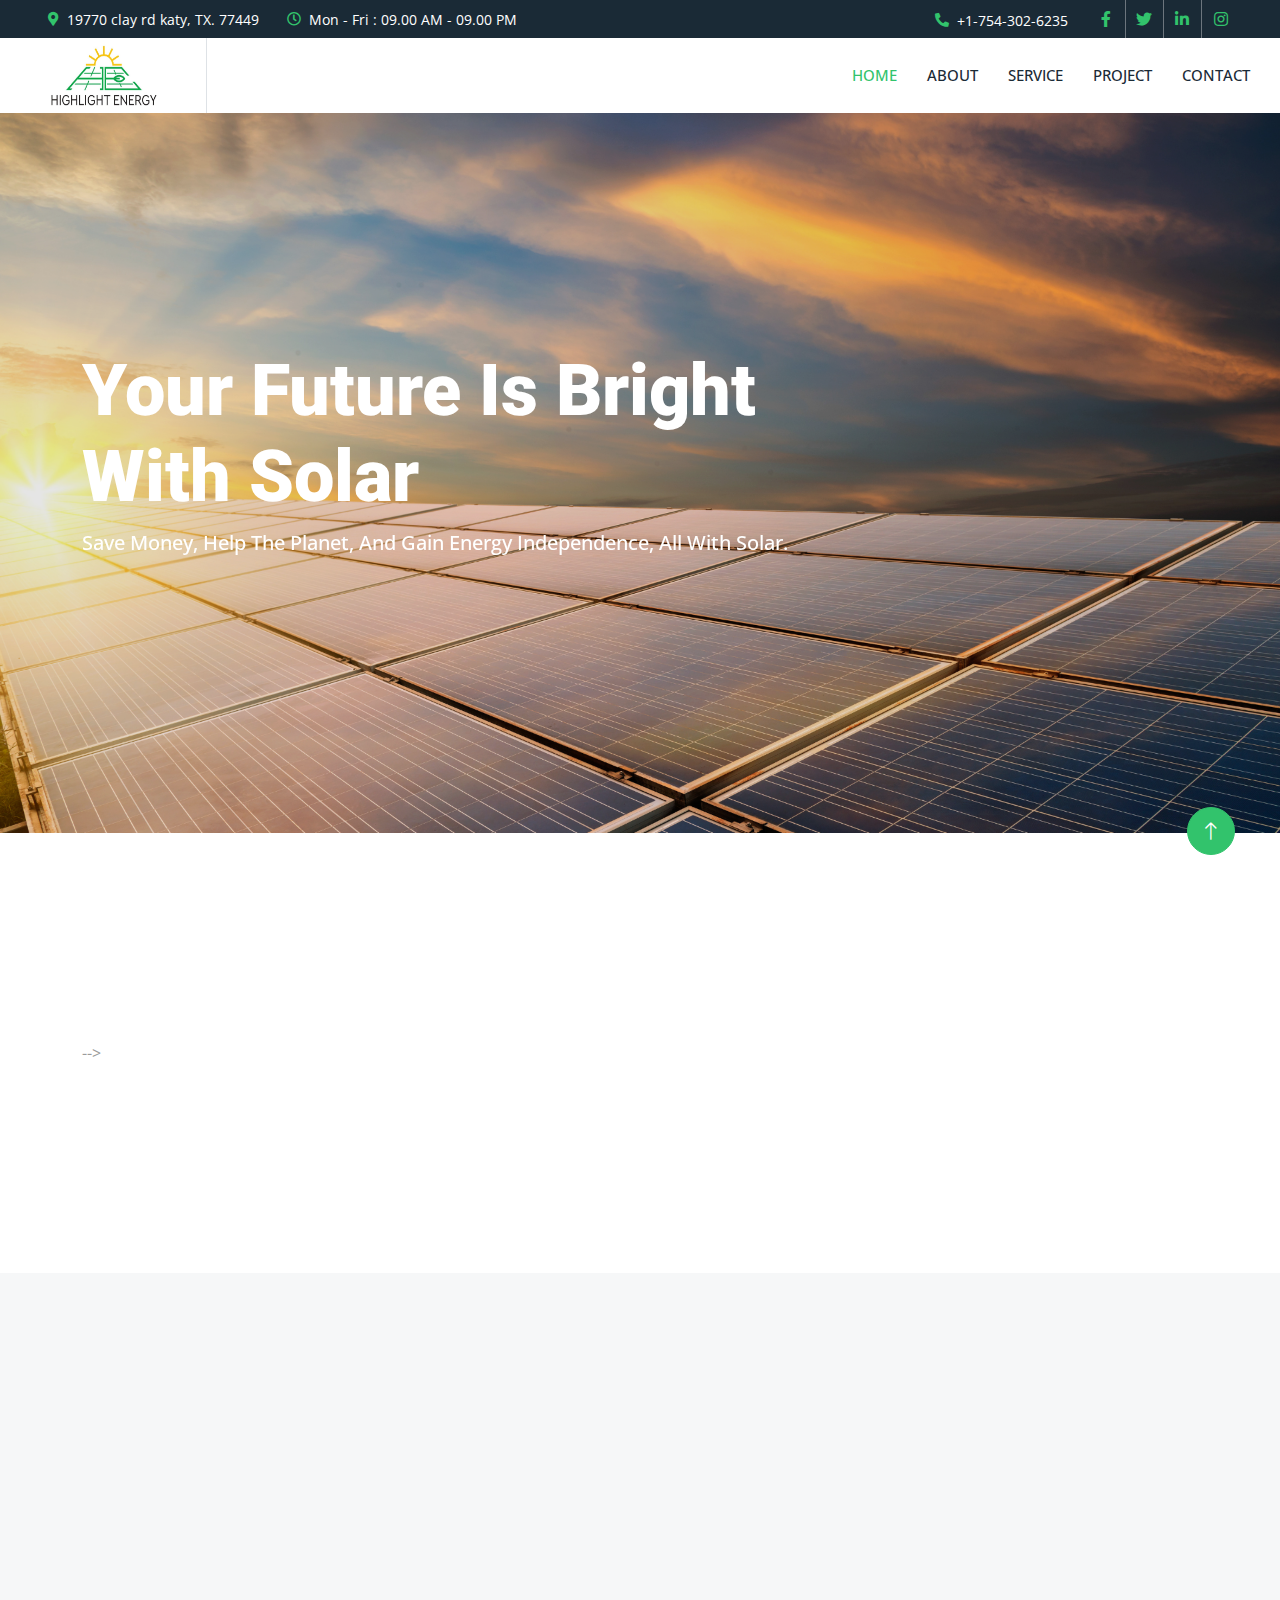
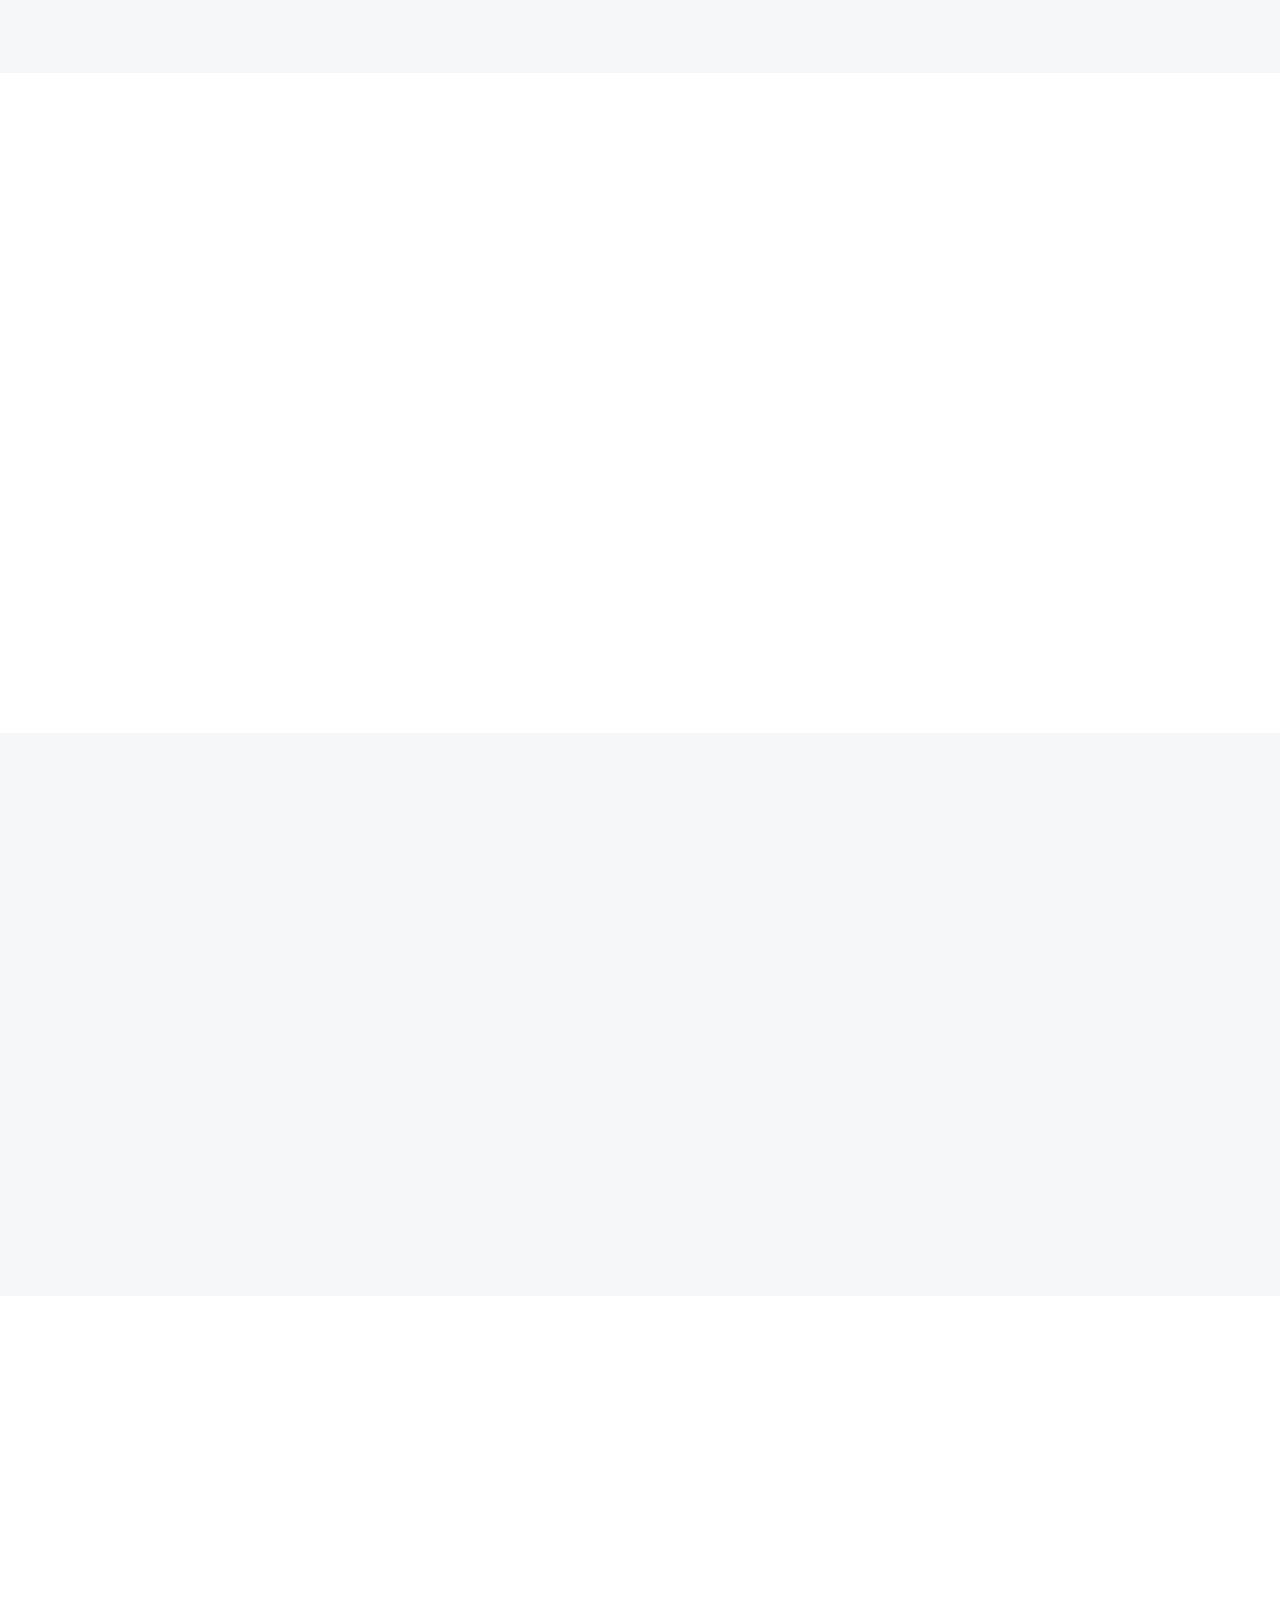
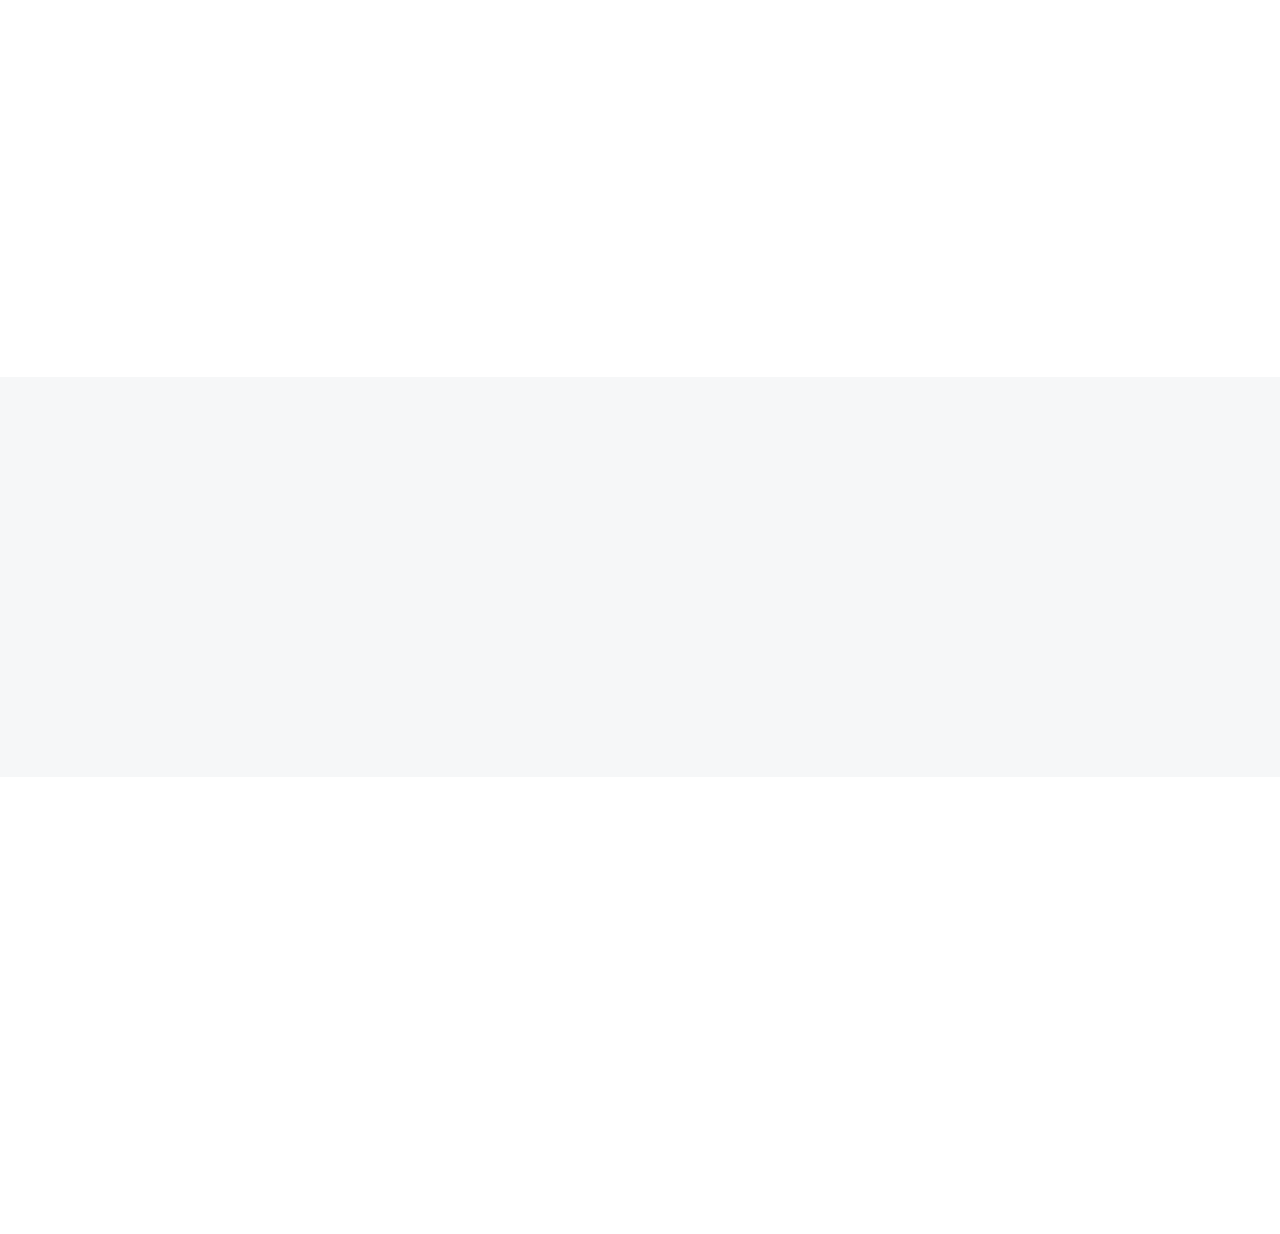
==== commit 3d549bda: "Update index.html" ====
--- a/index.html
+++ b/index.html
@@ -90,8 +90,8 @@
                     <div class="container">
                         <div class="row justify-content-start">
                             <div class="col-10 col-lg-8">
-                                <h1 class="display-2 text-white animated slideInDown">Forerunners in solar and renewable energy</h1>
-                                <p class="fs-5 fw-medium text-white mb-4 pb-3">Solar energy is the cleanest and most abundant renewable energy source on Earth. It has the potential to meet all of our energy needs without polluting the environment or contributing to climate change.</p>
+                                <h1 class="display-2 text-white animated slideInDown">Your Future Is Bright With Solar</h1>
+                                <p class="fs-5 fw-medium text-white mb-4 pb-3">Save Money, Help The Planet, And Gain Energy Independence, All With Solar.</p>
                                 <!-- <a href="" class="btn btn-primary rounded-pill py-3 px-5 animated slideInLeft">Read More</a> -->
                             </div>
                         </div>
@@ -104,8 +104,8 @@
                     <div class="container">
                         <div class="row justify-content-start">
                             <div class="col-10 col-lg-8">
-                                <h1 class="display-2 text-white animated slideInDown">Forerunners in solar and renewable energy</h1>
-                                <p class="fs-5 fw-medium text-white mb-4 pb-3">Solar energy is the cleanest and most abundant renewable energy source on Earth. It has the potential to meet all of our energy needs without polluting the environment or contributing to climate change.</p>
+                                <h1 class="display-2 text-white animated slideInDown">Your Future Is Bright With Solar</h1>
+                                <p class="fs-5 fw-medium text-white mb-4 pb-3">Save Money, Help The Planet, And Gain Energy Independence, All With Solar.</p>
                                 <!-- <a href="" class="btn btn-primary rounded-pill py-3 px-5 animated slideInLeft">Read More</a> -->
                             </div>
                         </div>
@@ -118,8 +118,8 @@
                     <div class="container">
                         <div class="row justify-content-start">
                             <div class="col-10 col-lg-8">
-                                <h1 class="display-2 text-white animated slideInDown">Forerunners in solar and renewable energy</h1>
-                                <p class="fs-5 fw-medium text-white mb-4 pb-3">Solar energy is the cleanest and most abundant renewable energy source on Earth. It has the potential to meet all of our energy needs without polluting the environment or contributing to climate change.</p>
+                                <h1 class="display-2 text-white animated slideInDown">Your Future Is Bright With Solar</h1>
+                                <p class="fs-5 fw-medium text-white mb-4 pb-3">Save Money, Help The Planet, And Gain Energy Independence, All With Solar.</p>
                                 <!-- <a href="" class="btn btn-primary rounded-pill py-3 px-5 animated slideInLeft">Read More</a> -->
                             </div>
                         </div>
@@ -155,7 +155,7 @@
                     <h5 class="mb-3">Project Complete</h5>
                     <!-- <span>It was time to get rid of the vines. Oh God, let it be God's pain</span> -->
                 </div>
-                <div class="col-md-6 col-lg-3 wow fadeIn" data-wow-delay="0.5s">
+<!--                 <div class="col-md-6 col-lg-3 wow fadeIn" data-wow-delay="0.5s">
                     <div class="d-flex align-items-center mb-4">
                         <div class="btn-lg-square bg-primary rounded-circle me-3">
                             <i class="fa fa-award text-white"></i>
@@ -164,7 +164,7 @@
                     </div>
                     <h5 class="mb-3">Awards Win</h5>
                     <!-- <span>It was time to get rid of the vines. Oh God, let it be God's pain</span> -->
-                </div>
+                </div> -->
                 <div class="col-md-6 col-lg-3 wow fadeIn" data-wow-delay="0.7s">
                     <div class="d-flex align-items-center mb-4">
                         <div class="btn-lg-square bg-primary rounded-circle me-3">
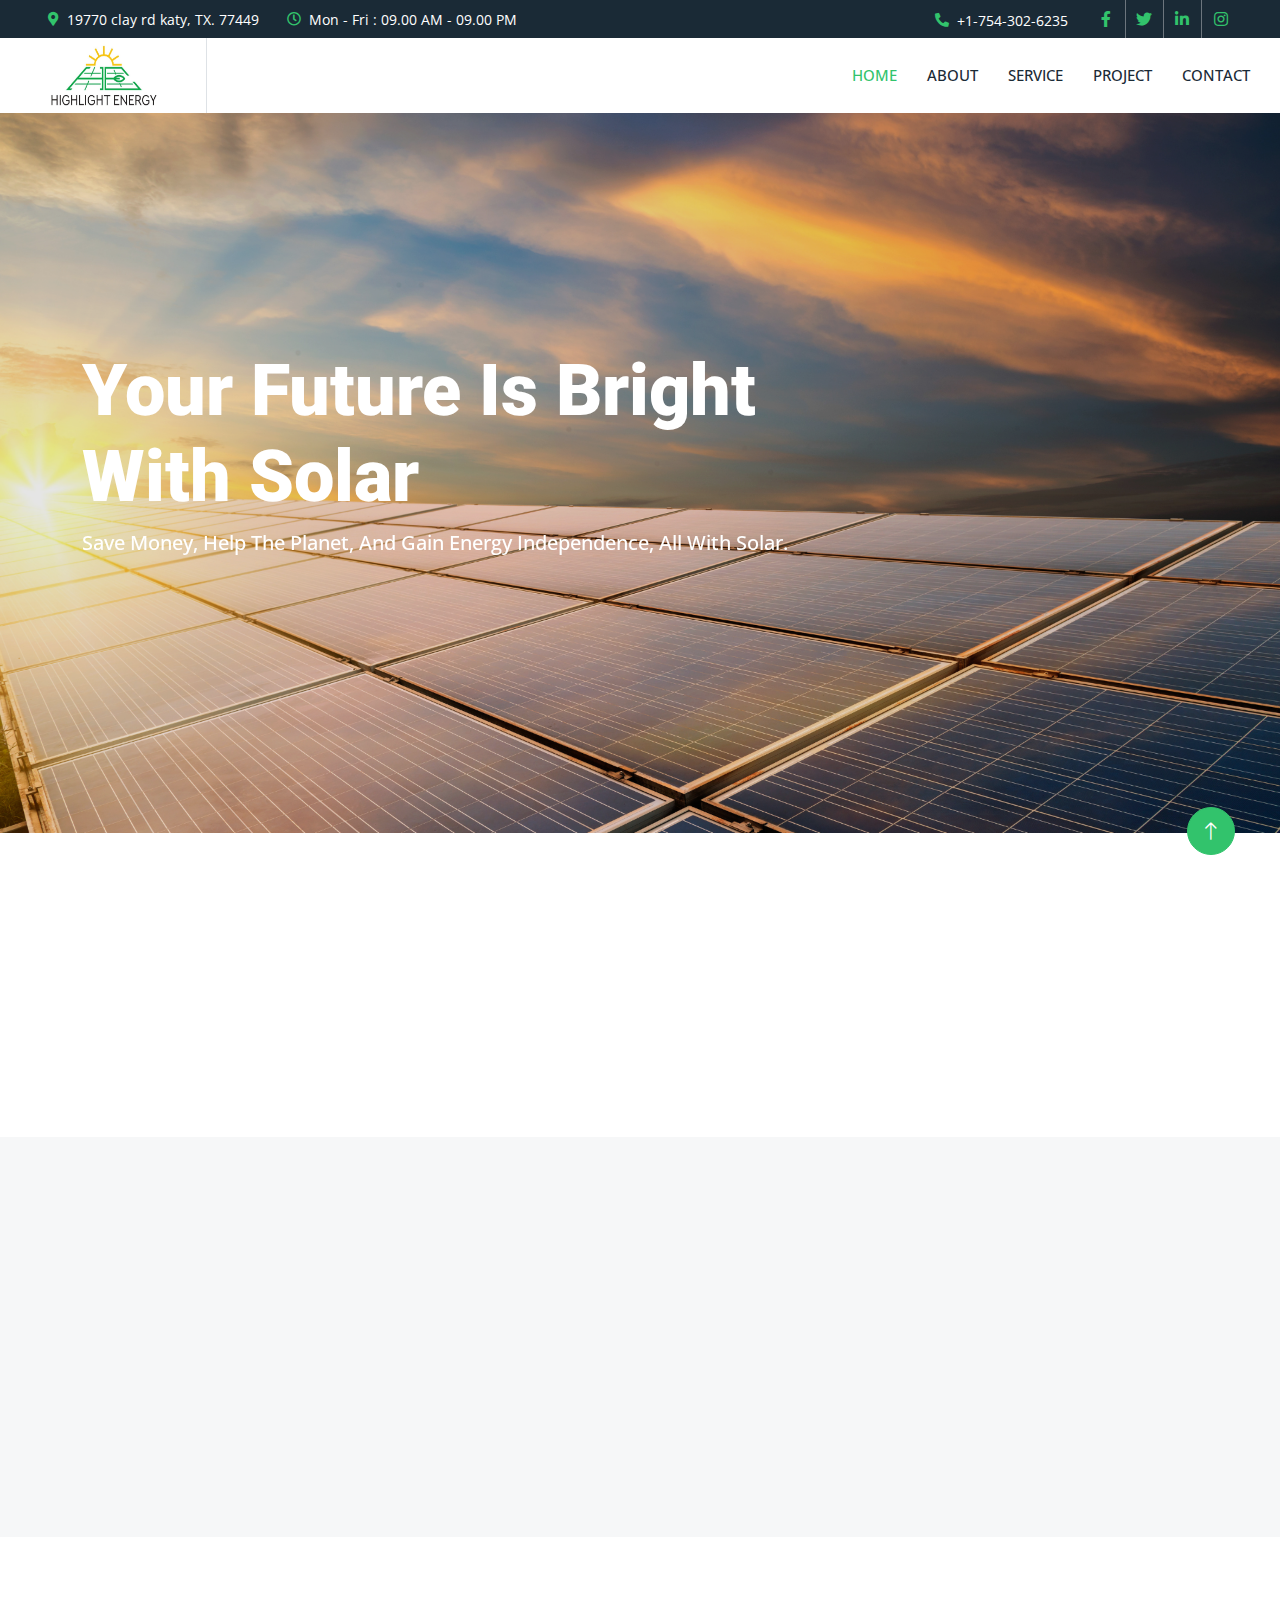
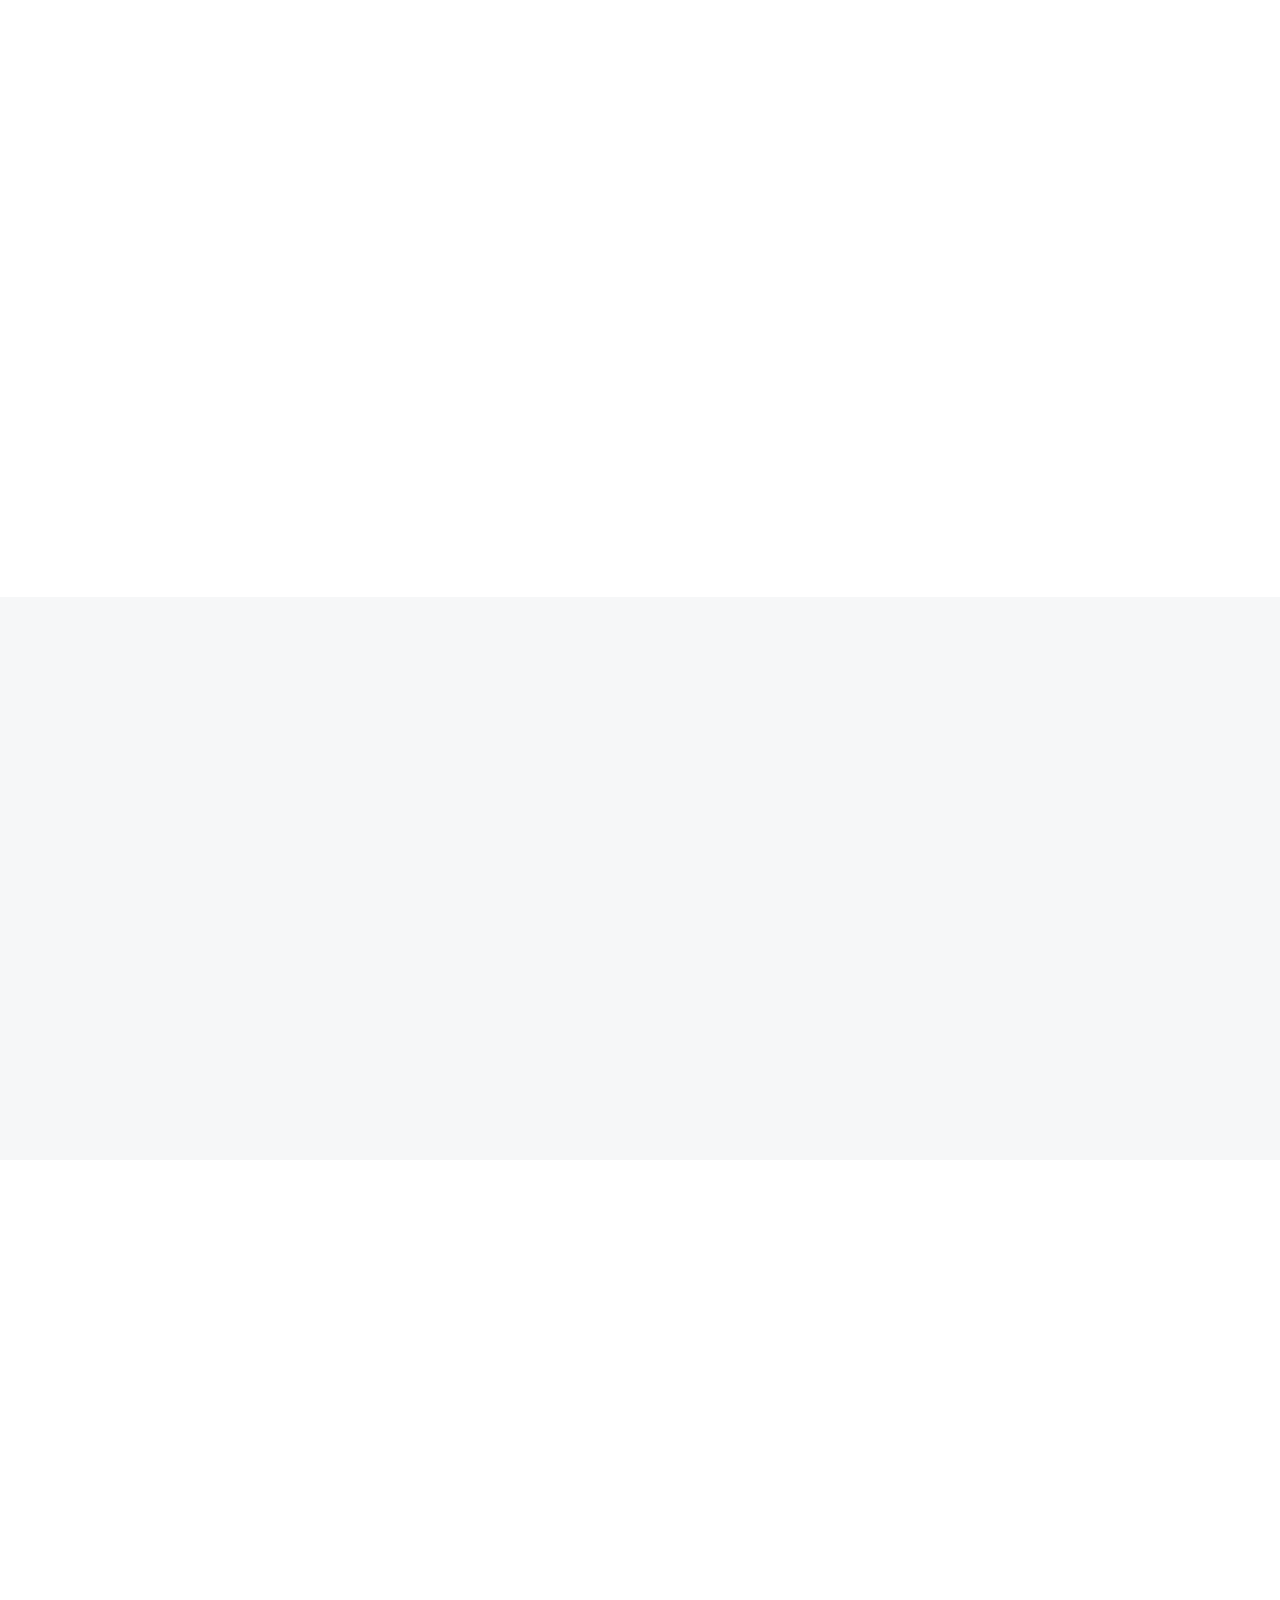
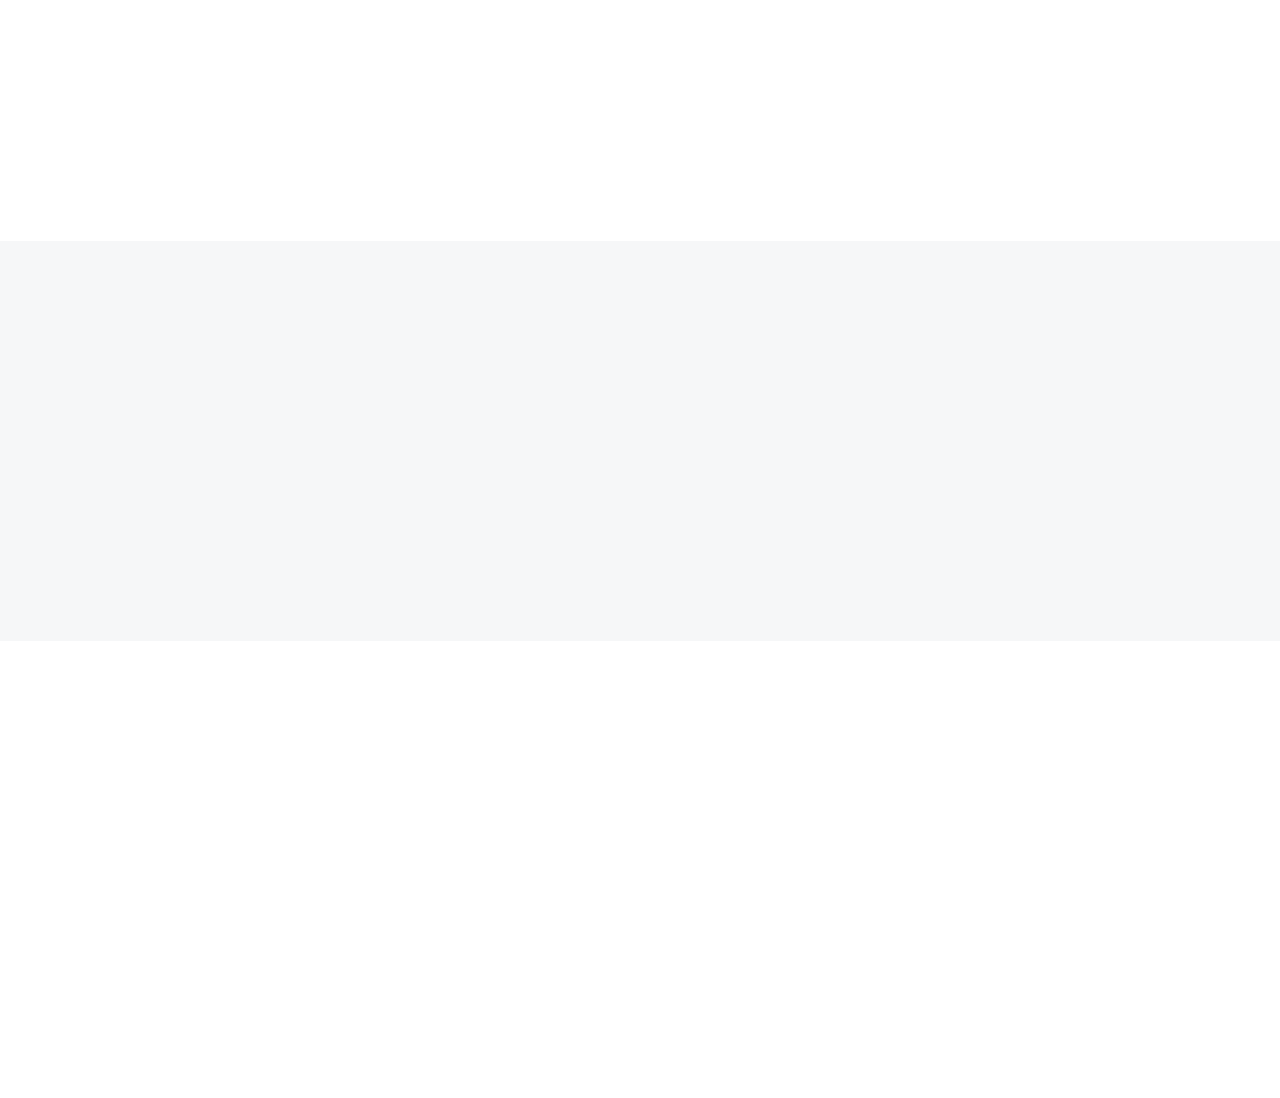
==== commit 9c8ccc33: "Update index.html" ====
--- a/index.html
+++ b/index.html
@@ -163,7 +163,7 @@
                         <h1 class="mb-0" data-toggle="counter-up">3123</h1>
                     </div>
                     <h5 class="mb-3">Awards Win</h5>
-                    <!-- <span>It was time to get rid of the vines. Oh God, let it be God's pain</span> -->
+                     <span>It was time to get rid of the vines. Oh God, let it be God's pain</span> 
                 </div> -->
                 <div class="col-md-6 col-lg-3 wow fadeIn" data-wow-delay="0.7s">
                     <div class="d-flex align-items-center mb-4">
@@ -316,7 +316,7 @@
                 </div>
                 <div class="col-lg-6 pe-lg-0 wow fadeIn" data-wow-delay="0.5s" style="min-height: 400px;">
                     <div class="position-relative h-100">
-                        <img class="position-absolute img-fluid w-100 h-100" src="img/feature.jpg" style="object-fit: cover;" alt="">
+                        <img class="position-absolute img-fluid w-100 h-100" src="img/solarpanel.png" style="object-fit: cover;" alt="">
                     </div>
                 </div>
             </div>
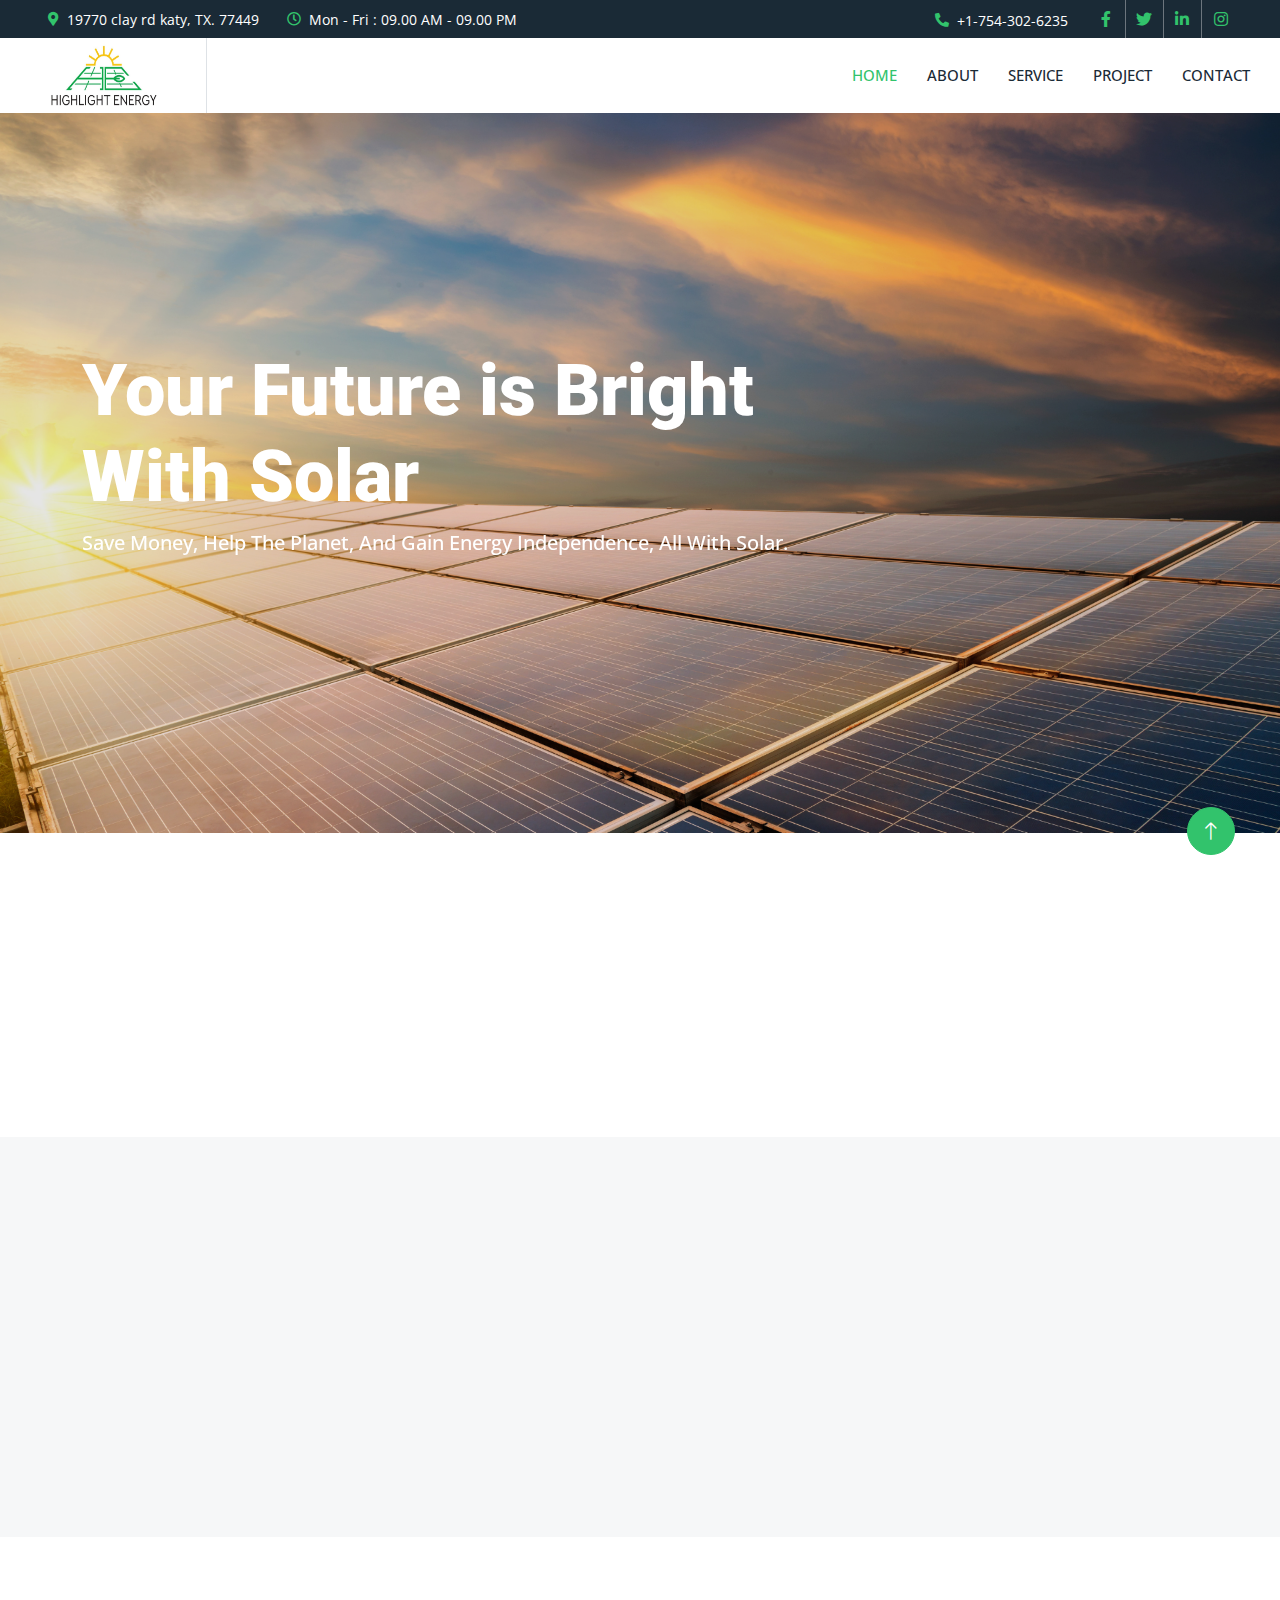
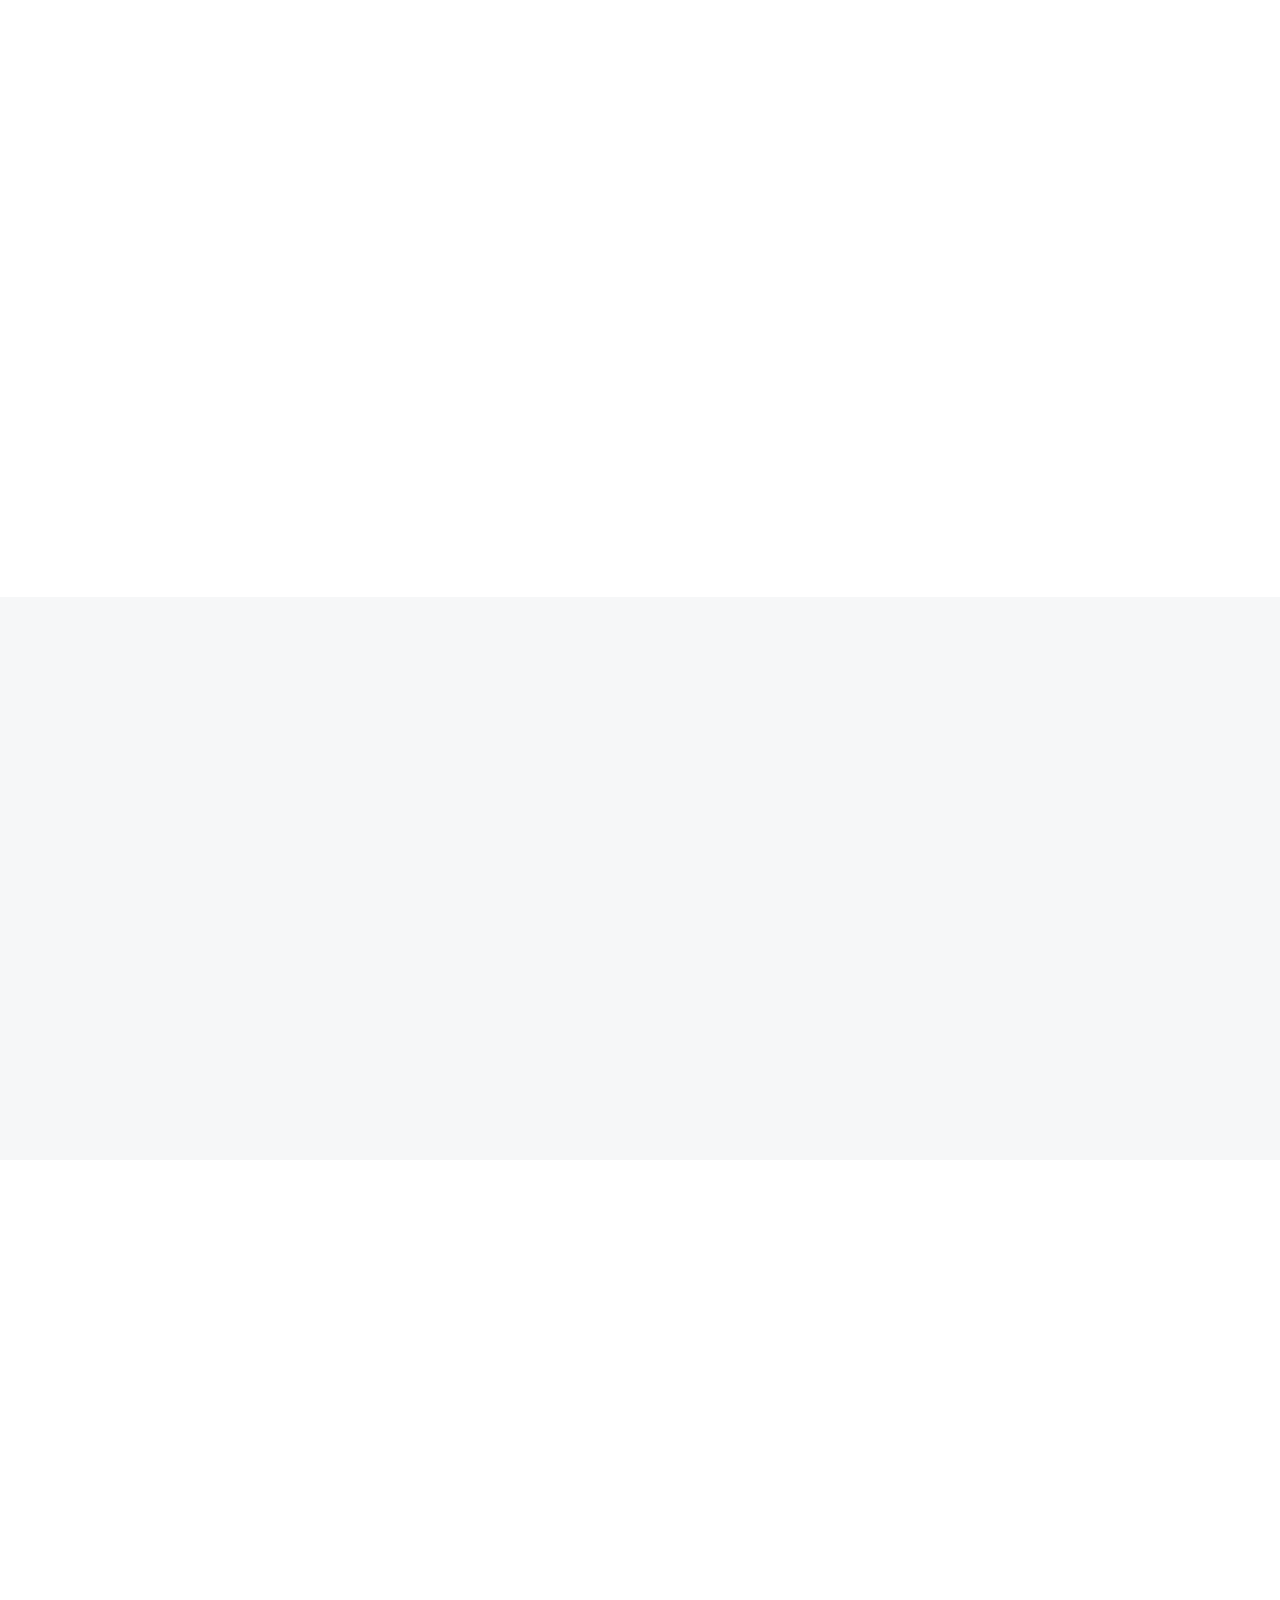
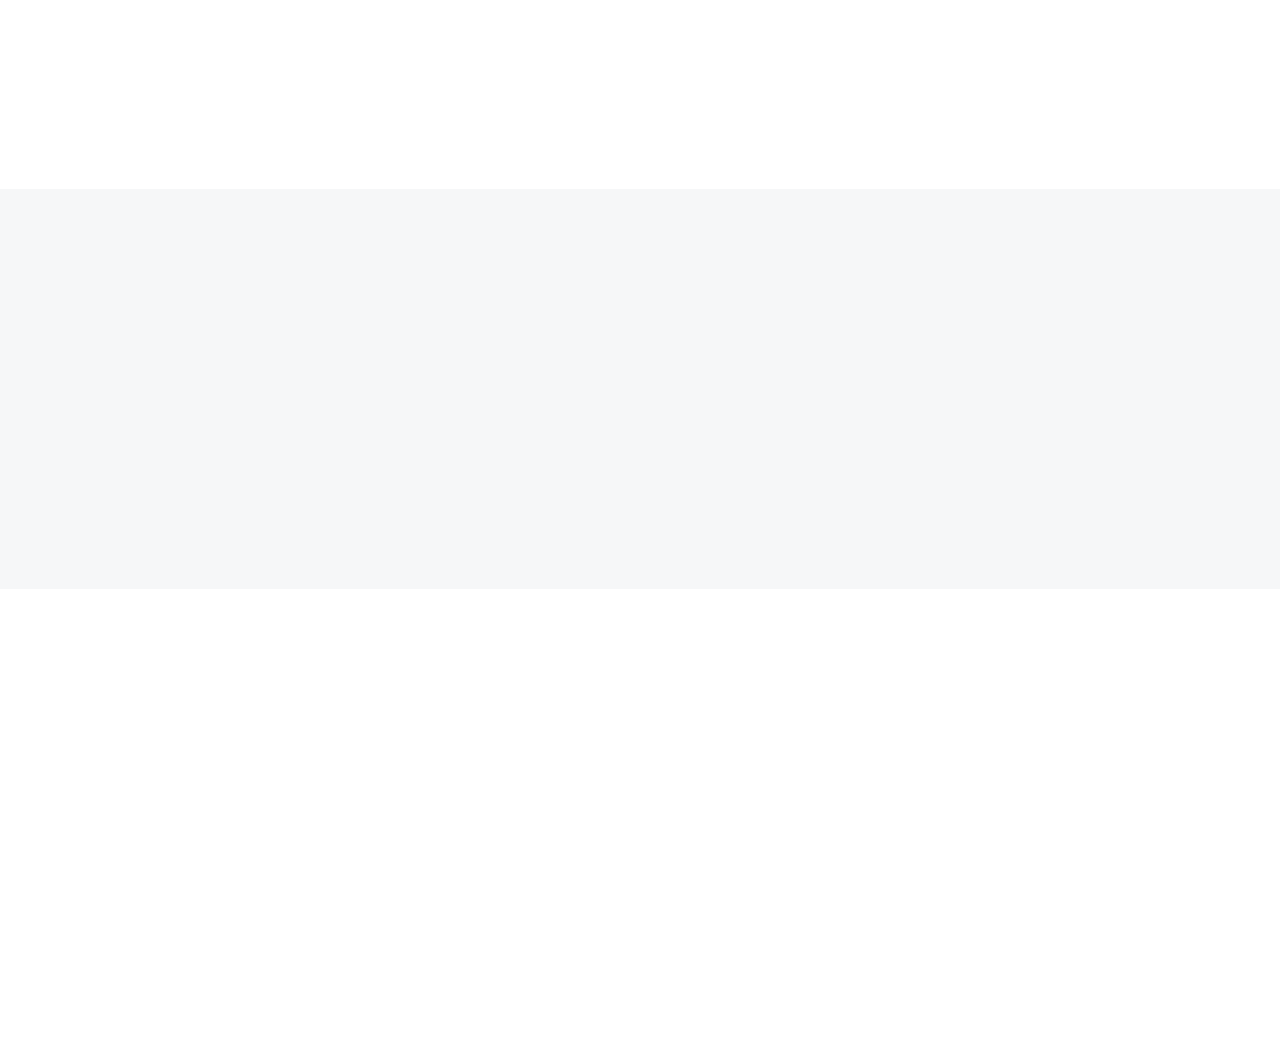
==== commit 667e9954: "Update index.html" ====
--- a/index.html
+++ b/index.html
@@ -90,7 +90,7 @@
                     <div class="container">
                         <div class="row justify-content-start">
                             <div class="col-10 col-lg-8">
-                                <h1 class="display-2 text-white animated slideInDown">Your Future Is Bright With Solar</h1>
+                                <h1 class="display-2 text-white animated slideInDown">Your Future is Bright With Solar</h1>
                                 <p class="fs-5 fw-medium text-white mb-4 pb-3">Save Money, Help The Planet, And Gain Energy Independence, All With Solar.</p>
                                 <!-- <a href="" class="btn btn-primary rounded-pill py-3 px-5 animated slideInLeft">Read More</a> -->
                             </div>
@@ -104,7 +104,7 @@
                     <div class="container">
                         <div class="row justify-content-start">
                             <div class="col-10 col-lg-8">
-                                <h1 class="display-2 text-white animated slideInDown">Your Future Is Bright With Solar</h1>
+                                <h1 class="display-2 text-white animated slideInDown">Your Future is Bright With Solar</h1>
                                 <p class="fs-5 fw-medium text-white mb-4 pb-3">Save Money, Help The Planet, And Gain Energy Independence, All With Solar.</p>
                                 <!-- <a href="" class="btn btn-primary rounded-pill py-3 px-5 animated slideInLeft">Read More</a> -->
                             </div>
@@ -118,7 +118,7 @@
                     <div class="container">
                         <div class="row justify-content-start">
                             <div class="col-10 col-lg-8">
-                                <h1 class="display-2 text-white animated slideInDown">Your Future Is Bright With Solar</h1>
+                                <h1 class="display-2 text-white animated slideInDown">Your Future is Bright With Solar</h1>
                                 <p class="fs-5 fw-medium text-white mb-4 pb-3">Save Money, Help The Planet, And Gain Energy Independence, All With Solar.</p>
                                 <!-- <a href="" class="btn btn-primary rounded-pill py-3 px-5 animated slideInLeft">Read More</a> -->
                             </div>
@@ -444,8 +444,8 @@
                     </div>
                     <div class="testimonial-text text-center rounded p-4">
                         <p>Clita clita tempor justo dolor ipsum amet kasd amet duo justo duo duo labore sed sed. Magna ut diam sit et amet stet eos sed clita erat magna elitr erat sit sit erat at rebum justo sea clita.</p>
-                        <h5 class="mb-1">Client Name</h5>
-                        <span class="fst-italic">Profession</span>
+<!--                         <h5 class="mb-1">Client Name</h5>
+                        <span class="fst-italic">Profession</span> -->
                     </div>
                 </div>
                 <div class="testimonial-item text-center">
@@ -457,8 +457,8 @@
                     </div>
                     <div class="testimonial-text text-center rounded p-4">
                         <p>Clita clita tempor justo dolor ipsum amet kasd amet duo justo duo duo labore sed sed. Magna ut diam sit et amet stet eos sed clita erat magna elitr erat sit sit erat at rebum justo sea clita.</p>
-                        <h5 class="mb-1">Client Name</h5>
-                        <span class="fst-italic">Profession</span>
+<!--                         <h5 class="mb-1">Client Name</h5>
+                        <span class="fst-italic">Profession</span> -->
                     </div>
                 </div>
                 <div class="testimonial-item text-center">
@@ -470,8 +470,8 @@
                     </div>
                     <div class="testimonial-text text-center rounded p-4">
                         <p>Clita clita tempor justo dolor ipsum amet kasd amet duo justo duo duo labore sed sed. Magna ut diam sit et amet stet eos sed clita erat magna elitr erat sit sit erat at rebum justo sea clita.</p>
-                        <h5 class="mb-1">Client Name</h5>
-                        <span class="fst-italic">Profession</span>
+<!--                         <h5 class="mb-1">Client Name</h5>
+                        <span class="fst-italic">Profession</span> -->
                     </div>
                 </div>
             </div>
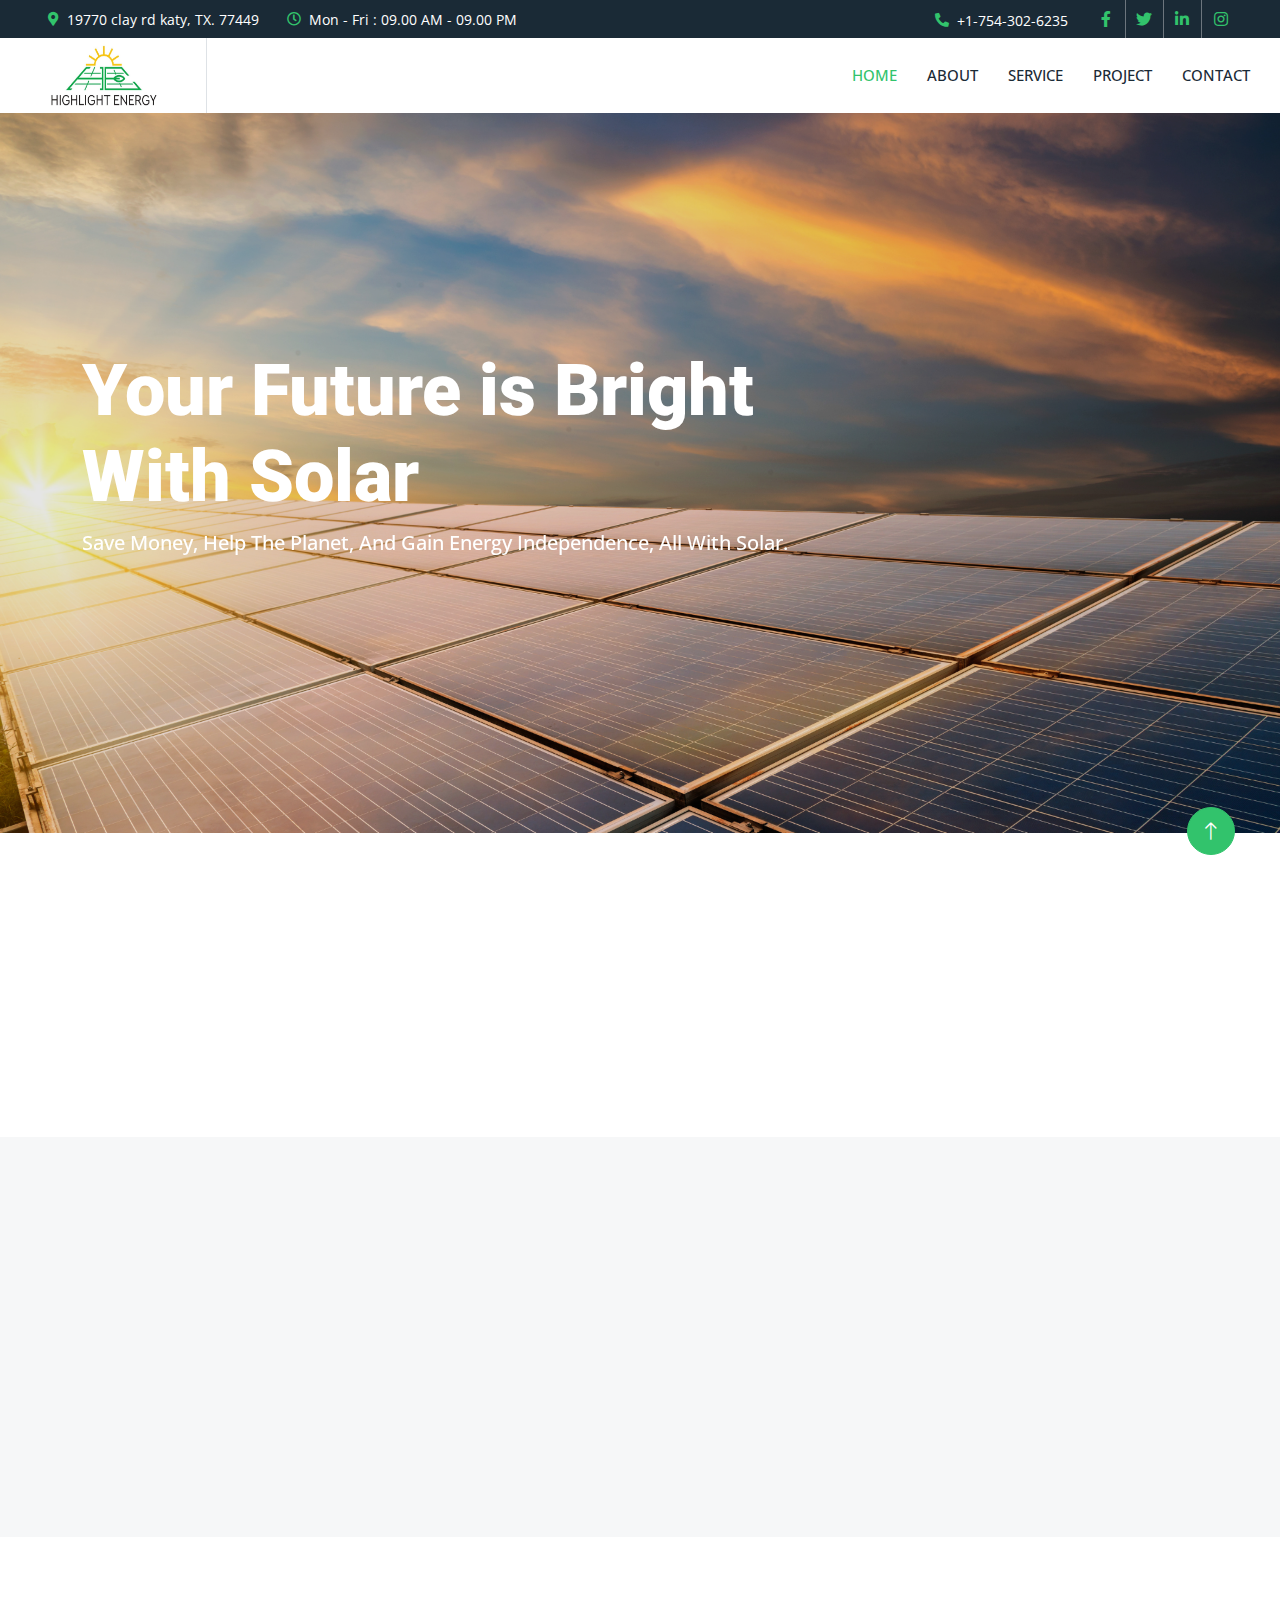
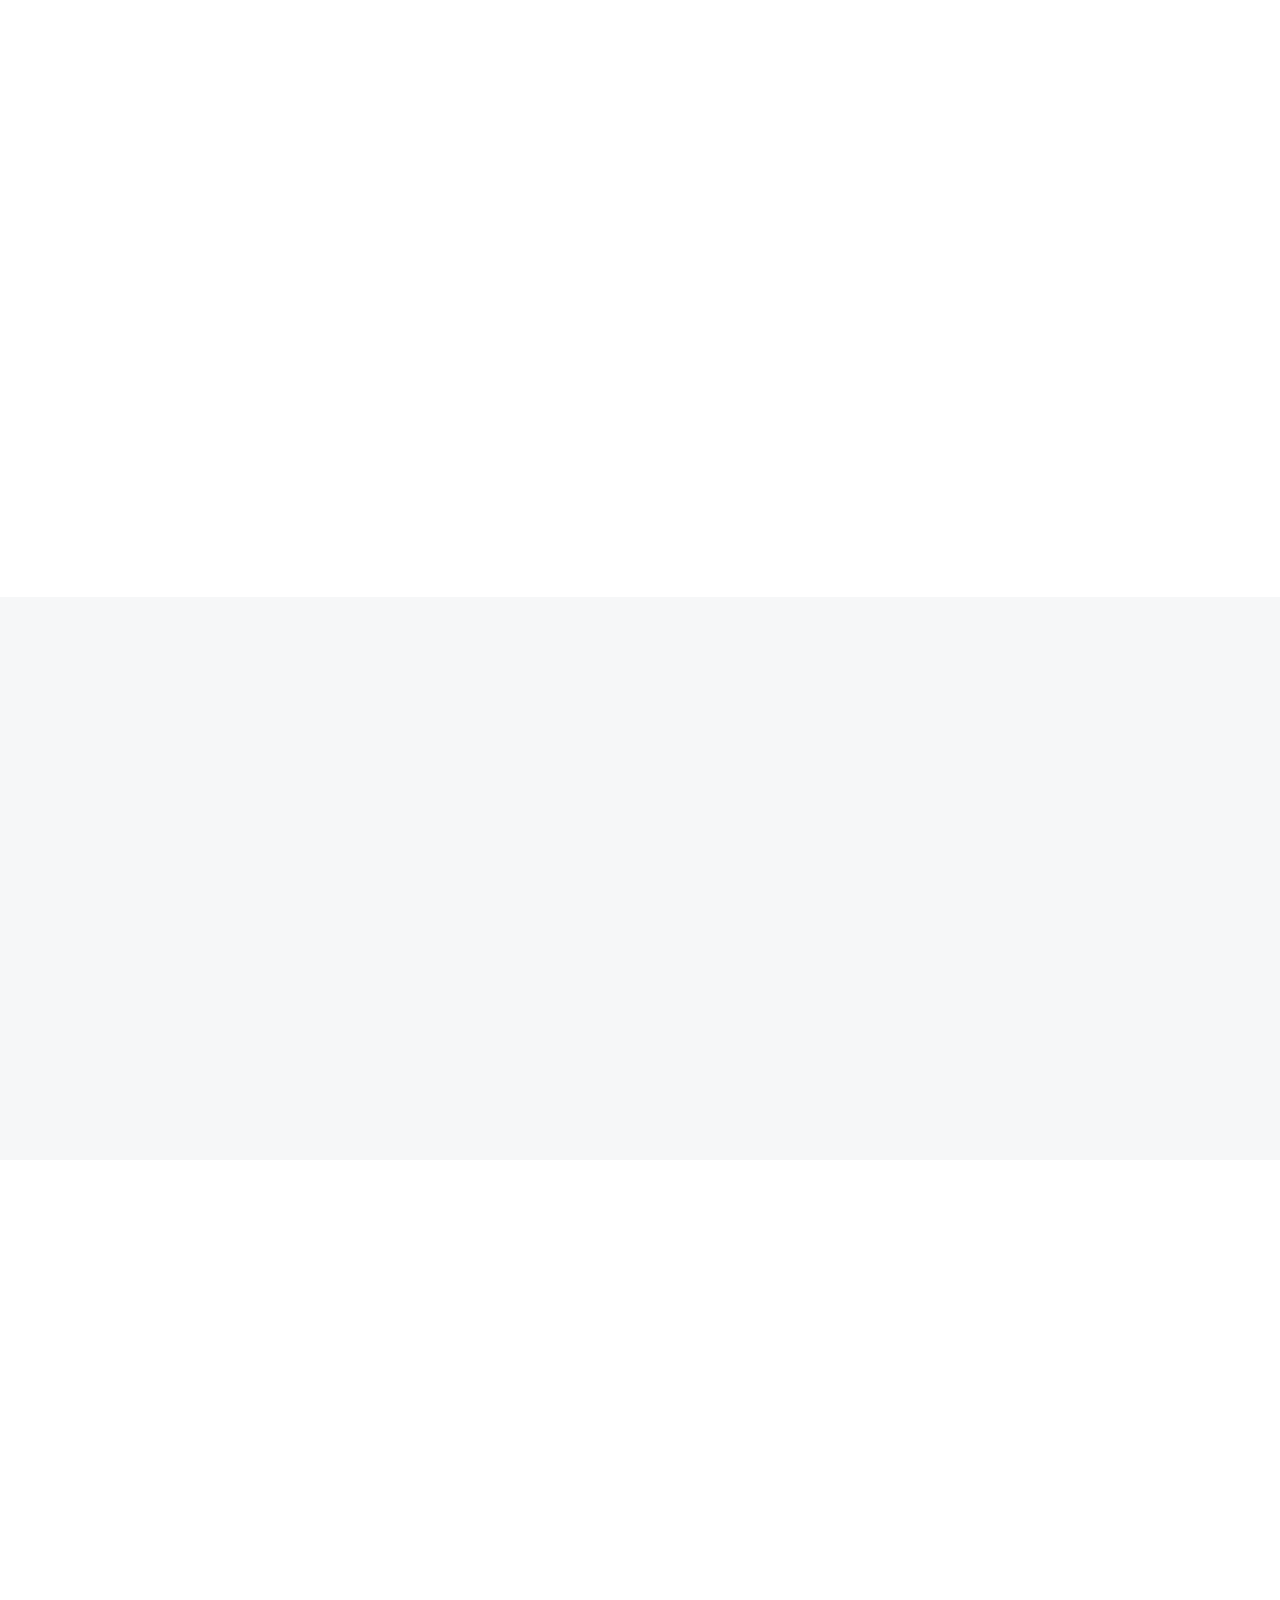
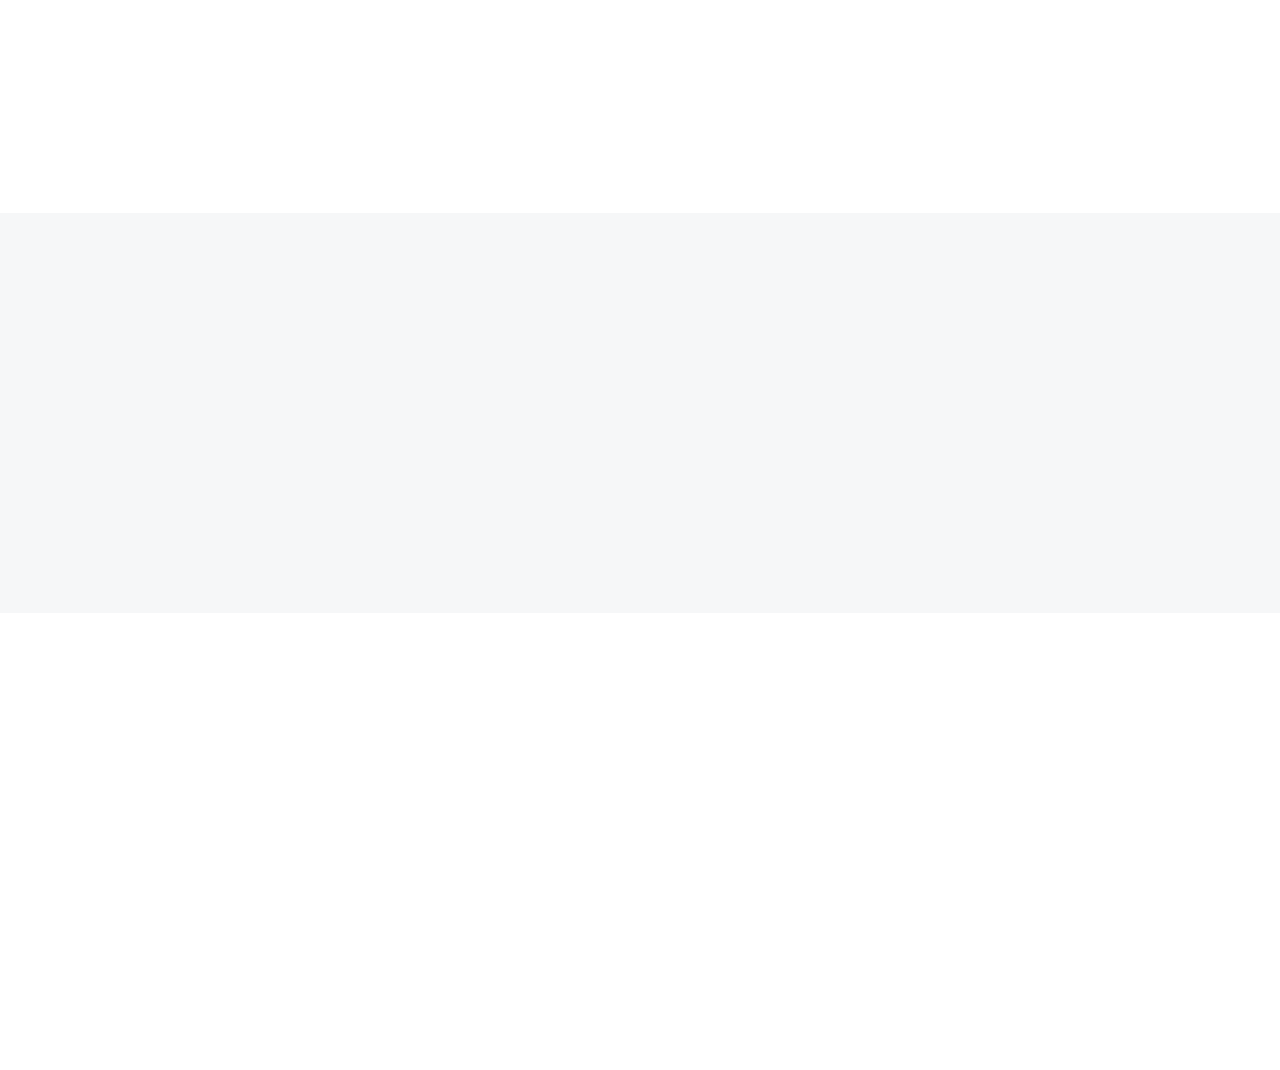
==== commit 9b9ae0fc: "Update index.html" ====
--- a/index.html
+++ b/index.html
@@ -98,7 +98,7 @@
                     </div>
                 </div>
             </div>
-            <div class="owl-carousel-item position-relative" data-dot="<img src='img/carousel-2.jpg'>">
+<!--             <div class="owl-carousel-item position-relative" data-dot="<img src='img/carousel-2.jpg'>">
                 <img class="img-fluid" src="img/carousel-2.jpg" alt="">
                 <div class="owl-carousel-inner">
                     <div class="container">
@@ -106,7 +106,7 @@
                             <div class="col-10 col-lg-8">
                                 <h1 class="display-2 text-white animated slideInDown">Your Future is Bright With Solar</h1>
                                 <p class="fs-5 fw-medium text-white mb-4 pb-3">Save Money, Help The Planet, And Gain Energy Independence, All With Solar.</p>
-                                <!-- <a href="" class="btn btn-primary rounded-pill py-3 px-5 animated slideInLeft">Read More</a> -->
+                                <a href="" class="btn btn-primary rounded-pill py-3 px-5 animated slideInLeft">Read More</a>
                             </div>
                         </div>
                     </div>
@@ -120,12 +120,12 @@
                             <div class="col-10 col-lg-8">
                                 <h1 class="display-2 text-white animated slideInDown">Your Future is Bright With Solar</h1>
                                 <p class="fs-5 fw-medium text-white mb-4 pb-3">Save Money, Help The Planet, And Gain Energy Independence, All With Solar.</p>
-                                <!-- <a href="" class="btn btn-primary rounded-pill py-3 px-5 animated slideInLeft">Read More</a> -->
-                            </div>
-                        </div>
-                    </div>
-                </div>
-            </div>
+                                <a href="" class="btn btn-primary rounded-pill py-3 px-5 animated slideInLeft">Read More</a>
+                            </div>
+                        </div>
+                    </div>
+                </div>
+            </div> -->
         </div>
     </div>
     <!-- Carousel End -->
@@ -443,7 +443,7 @@
                         </div>
                     </div>
                     <div class="testimonial-text text-center rounded p-4">
-                        <p>Clita clita tempor justo dolor ipsum amet kasd amet duo justo duo duo labore sed sed. Magna ut diam sit et amet stet eos sed clita erat magna elitr erat sit sit erat at rebum justo sea clita.</p>
+                        <p>Switching to solar panels was a game-changer for my energy bills. I'm thrilled with the savings and environmental benefits. Quality installation and excellent customer service. Highly recommended!</p>
 <!--                         <h5 class="mb-1">Client Name</h5>
                         <span class="fst-italic">Profession</span> -->
                     </div>
@@ -456,7 +456,7 @@
                         </div>
                     </div>
                     <div class="testimonial-text text-center rounded p-4">
-                        <p>Clita clita tempor justo dolor ipsum amet kasd amet duo justo duo duo labore sed sed. Magna ut diam sit et amet stet eos sed clita erat magna elitr erat sit sit erat at rebum justo sea clita.</p>
+                        <p>rInstalling solar panels was a brilliant decision. My energy costs have plummeted, and I'm proud to be eco-friendly. Exceptional installation and superb customer support. I wholeheartedly endorse it!</p>
 <!--                         <h5 class="mb-1">Client Name</h5>
                         <span class="fst-italic">Profession</span> -->
                     </div>
@@ -469,7 +469,7 @@
                         </div>
                     </div>
                     <div class="testimonial-text text-center rounded p-4">
-                        <p>Clita clita tempor justo dolor ipsum amet kasd amet duo justo duo duo labore sed sed. Magna ut diam sit et amet stet eos sed clita erat magna elitr erat sit sit erat at rebum justo sea clita.</p>
+                        <p>Thanks to the superb installation and outstanding customer support, our solar panel journey has been exceptional. We're delighted with the savings and eco-friendliness. Highly recommended service!</p>
 <!--                         <h5 class="mb-1">Client Name</h5>
                         <span class="fst-italic">Profession</span> -->
                     </div>
